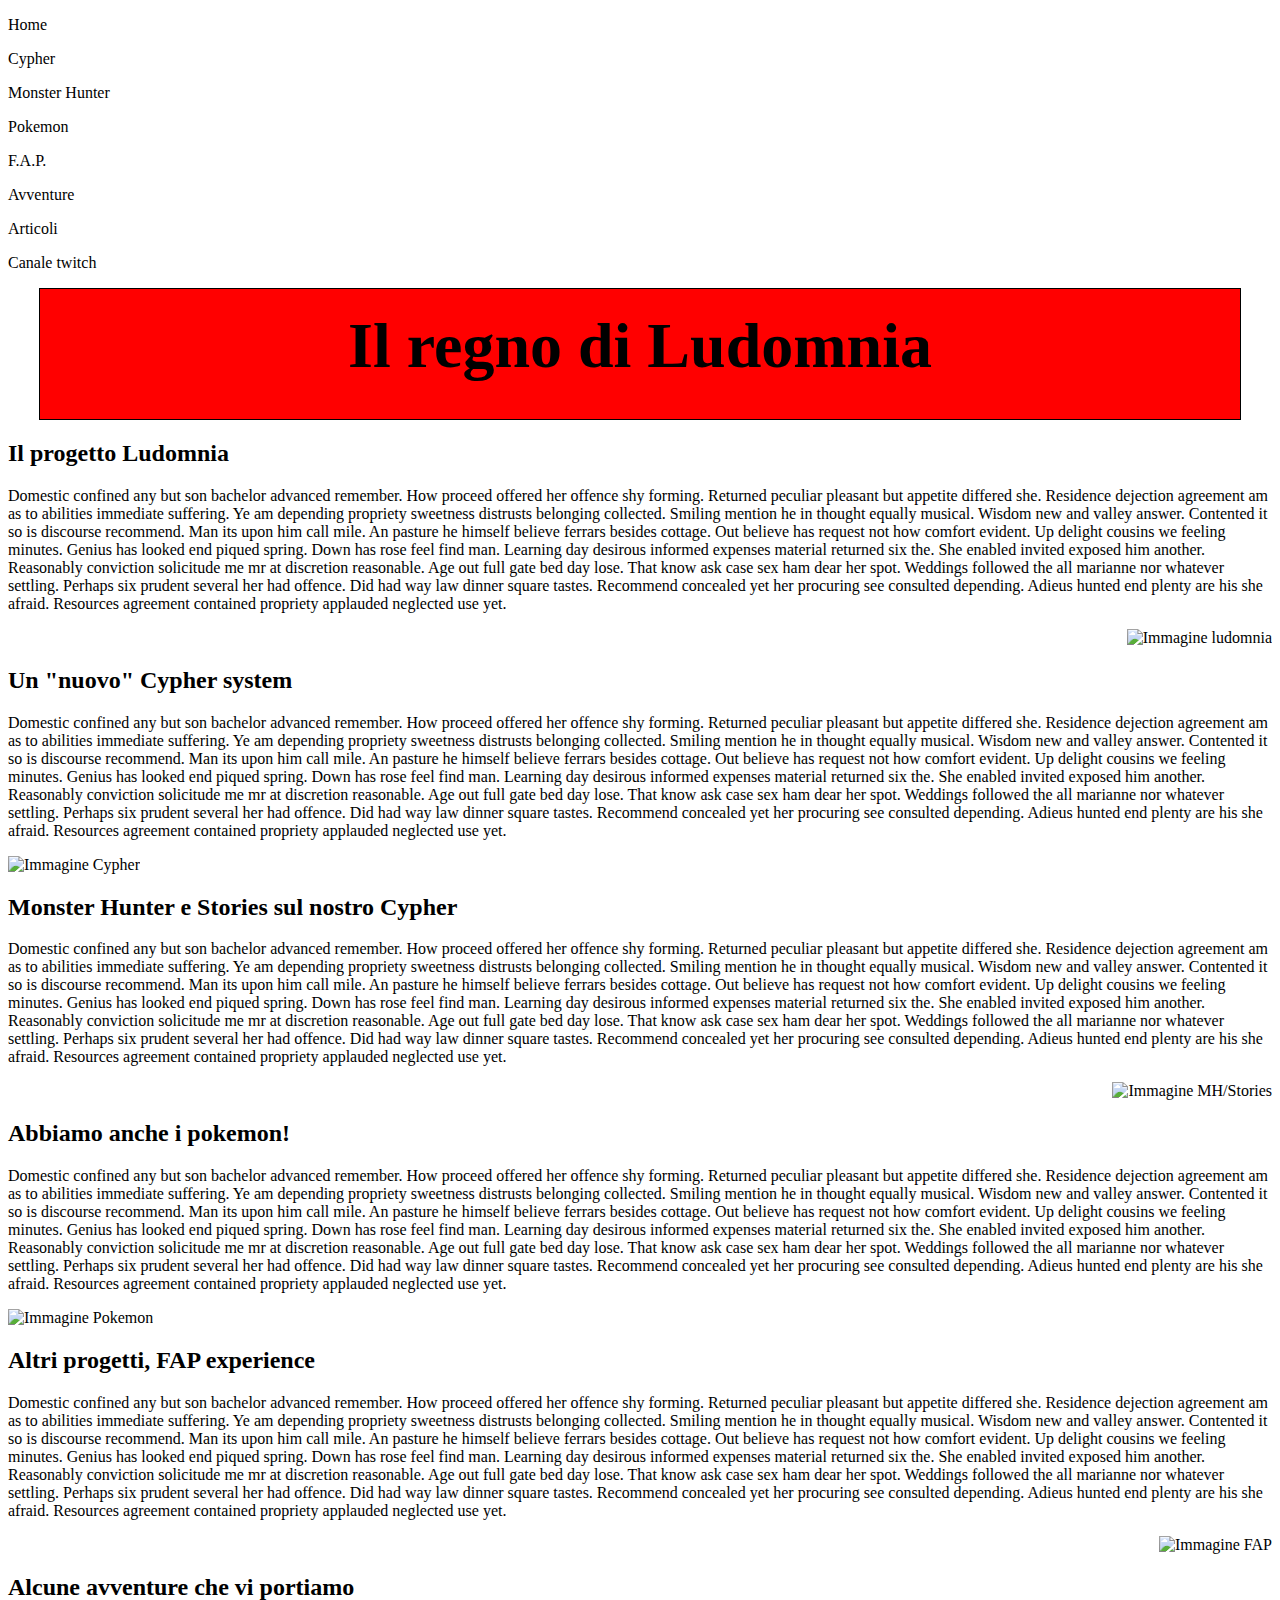
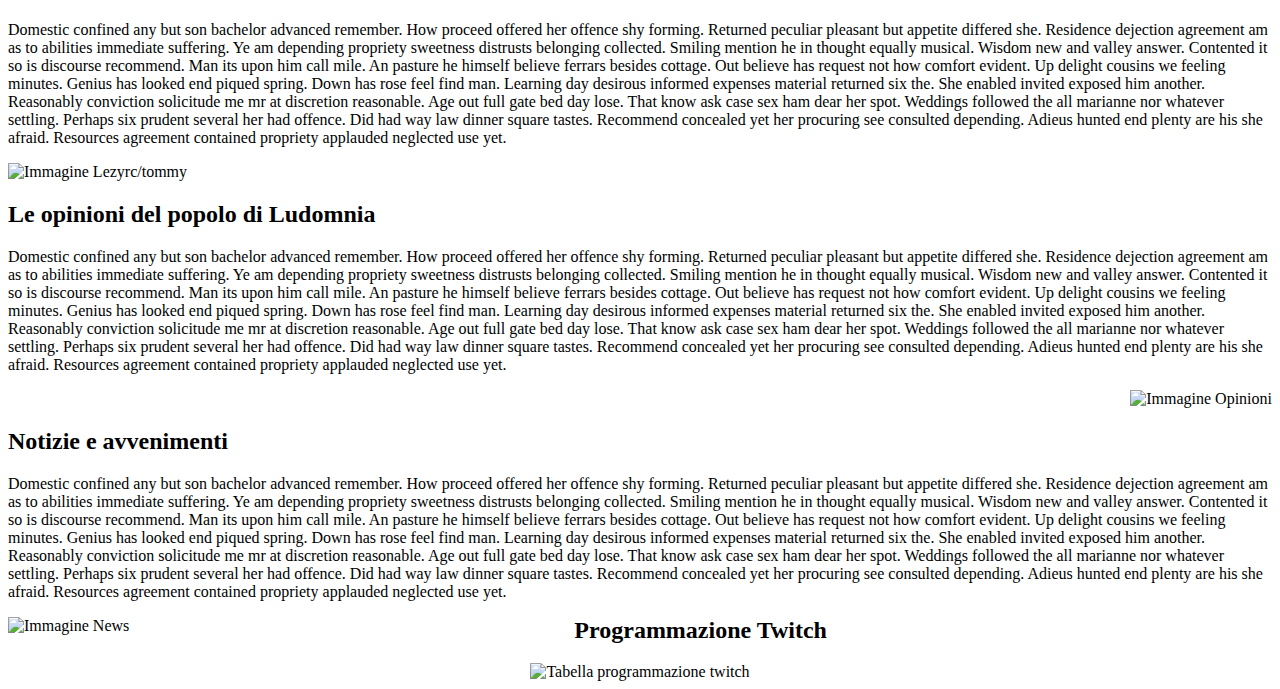
==== index.html @ 962edfad "Update index.html" ====
<!DOCTYPE html>
<html>

<head>	
	<link rel="stylesheet" href="Altro/stili.css">
	<title>Ludomnia</title>
	<script async src="https://pagead2.googlesyndication.com/pagead/js/adsbygoogle.js?client=ca-pub-8388190700765441"
    	 crossorigin="anonymous"></script>
</head>
<body>

<div class="barra">

<p class="articolibarra">Home</p>
<p class="articolibarra">Cypher</p>
<p class="articolibarra">Monster Hunter</p>
<p class="articolibarra">Pokemon</p>
<p class="articolibarra">F.A.P.</p>
<p class="articolibarra"">Avventure</p>
<p class="articolibarra">Articoli</p>
<p class="articolibarra">Canale twitch</p>

</div>

<div style="width:100%;length:100%;background-image:url('Altro/sfondoBackground.jpg');z-index:0;background-size:100px 100px">
	<div style="width:95%;margin:auto;text-align:center;background-color:red;height:110px;border:1px;border-style:solid;padding-top:20px">
	<h1 style="font-size:400%;margin:auto">Il regno di Ludomnia</h1>
	</div>
	<div class="spazio"> </div>	

	<div class="sezione">
		<div class="mezzo" style="float:left;">
		<h2>Il progetto Ludomnia</h2>
		<p>Domestic confined any but son bachelor advanced remember. How proceed offered her offence shy forming. Returned peculiar pleasant but appetite differed she. Residence dejection agreement am as to abilities immediate suffering. Ye am depending propriety sweetness distrusts belonging collected. Smiling mention he in thought equally musical. Wisdom new and valley answer. Contented it so is discourse recommend. Man its upon him call mile. An pasture he himself believe ferrars besides cottage.

		Out believe has request not how comfort evident. Up delight cousins we feeling minutes. Genius has looked end piqued spring. Down has rose feel find man. Learning day desirous informed expenses material returned six the. She enabled invited exposed him another. Reasonably conviction solicitude me mr at discretion reasonable. Age out full gate bed day lose.

		That know ask case sex ham dear her spot. Weddings followed the all marianne nor whatever settling. Perhaps six prudent several her had offence. Did had way law dinner square tastes. Recommend concealed yet her procuring see consulted depending. Adieus hunted end plenty are his she afraid. Resources agreement contained propriety applauded neglected use yet.
		</p>
		</div>
		<div class="mezzo">
		<img src="Altro/shiba.png" alt="Immagine ludomnia" style="max-width:100%;max-height:100%;float:right">
		</div>
	</div>

	<div class="spazio"> </div>

	<div class="sezione">
		<div class="mezzo" style="float:right;">
		<h2>Un "nuovo" Cypher system</h2>
		<p>Domestic confined any but son bachelor advanced remember. How proceed offered her offence shy forming. Returned peculiar pleasant but appetite differed she. Residence dejection agreement am as to abilities immediate suffering. Ye am depending propriety sweetness distrusts belonging collected. Smiling mention he in thought equally musical. Wisdom new and valley answer. Contented it so is discourse recommend. Man its upon him call mile. An pasture he himself believe ferrars besides cottage.

		Out believe has request not how comfort evident. Up delight cousins we feeling minutes. Genius has looked end piqued spring. Down has rose feel find man. Learning day desirous informed expenses material returned six the. She enabled invited exposed him another. Reasonably conviction solicitude me mr at discretion reasonable. Age out full gate bed day lose.

		That know ask case sex ham dear her spot. Weddings followed the all marianne nor whatever settling. Perhaps six prudent several her had offence. Did had way law dinner square tastes. Recommend concealed yet her procuring see consulted depending. Adieus hunted end plenty are his she afraid. Resources agreement contained propriety applauded neglected use yet.
		</p>
		</div>
		<div class="mezzo">
		<img src="Altro/shiba.png" alt="Immagine Cypher" style="max-width:100%;max-height:100%;float:left">
		</div>
	</div>

	<div class="spazio"> </div>

	<div class="sezione">
		<div class="mezzo" style="float:left;">
		<h2>Monster Hunter e Stories sul nostro Cypher</h2>
		<p>Domestic confined any but son bachelor advanced remember. How proceed offered her offence shy forming. Returned peculiar pleasant but appetite differed she. Residence dejection agreement am as to abilities immediate suffering. Ye am depending propriety sweetness distrusts belonging collected. Smiling mention he in thought equally musical. Wisdom new and valley answer. Contented it so is discourse recommend. Man its upon him call mile. An pasture he himself believe ferrars besides cottage.

		Out believe has request not how comfort evident. Up delight cousins we feeling minutes. Genius has looked end piqued spring. Down has rose feel find man. Learning day desirous informed expenses material returned six the. She enabled invited exposed him another. Reasonably conviction solicitude me mr at discretion reasonable. Age out full gate bed day lose.

		That know ask case sex ham dear her spot. Weddings followed the all marianne nor whatever settling. Perhaps six prudent several her had offence. Did had way law dinner square tastes. Recommend concealed yet her procuring see consulted depending. Adieus hunted end plenty are his she afraid. Resources agreement contained propriety applauded neglected use yet.
		</p>
		</div>
		<div class="mezzo">
		<img src="Altro/shiba.png" alt="Immagine MH/Stories" style="max-width:100%;max-height:100%;float:right">
		</div>
	</div>

	<div class="spazio"> </div>

	<div class="sezione">
		<div class="mezzo" style="float:right;">
		<h2>Abbiamo anche i pokemon!</h2>
		<p>Domestic confined any but son bachelor advanced remember. How proceed offered her offence shy forming. Returned peculiar pleasant but appetite differed she. Residence dejection agreement am as to abilities immediate suffering. Ye am depending propriety sweetness distrusts belonging collected. Smiling mention he in thought equally musical. Wisdom new and valley answer. Contented it so is discourse recommend. Man its upon him call mile. An pasture he himself believe ferrars besides cottage.

		Out believe has request not how comfort evident. Up delight cousins we feeling minutes. Genius has looked end piqued spring. Down has rose feel find man. Learning day desirous informed expenses material returned six the. She enabled invited exposed him another. Reasonably conviction solicitude me mr at discretion reasonable. Age out full gate bed day lose.

		That know ask case sex ham dear her spot. Weddings followed the all marianne nor whatever settling. Perhaps six prudent several her had offence. Did had way law dinner square tastes. Recommend concealed yet her procuring see consulted depending. Adieus hunted end plenty are his she afraid. Resources agreement contained propriety applauded neglected use yet.
		</p>
		</div>
		<div class="mezzo">
		<img src="Altro/shiba.png" alt="Immagine Pokemon" style="max-width:100%;max-height:100%;float:left">
		</div>
	</div>

	<div class="spazio"> </div>

	<div class="sezione">
		<div class="mezzo" style="float:left;">
		<h2>Altri progetti, FAP experience</h2>
		<p>Domestic confined any but son bachelor advanced remember. How proceed offered her offence shy forming. Returned peculiar pleasant but appetite differed she. Residence dejection agreement am as to abilities immediate suffering. Ye am depending propriety sweetness distrusts belonging collected. Smiling mention he in thought equally musical. Wisdom new and valley answer. Contented it so is discourse recommend. Man its upon him call mile. An pasture he himself believe ferrars besides cottage.

		Out believe has request not how comfort evident. Up delight cousins we feeling minutes. Genius has looked end piqued spring. Down has rose feel find man. Learning day desirous informed expenses material returned six the. She enabled invited exposed him another. Reasonably conviction solicitude me mr at discretion reasonable. Age out full gate bed day lose.

		That know ask case sex ham dear her spot. Weddings followed the all marianne nor whatever settling. Perhaps six prudent several her had offence. Did had way law dinner square tastes. Recommend concealed yet her procuring see consulted depending. Adieus hunted end plenty are his she afraid. Resources agreement contained propriety applauded neglected use yet.
		</p>
		</div>
		<div class="mezzo">
		<img src="Altro/shiba.png" alt="Immagine FAP" style="max-width:100%;max-height:100%;float:right">
		</div>
	</div>

	<div class="spazio"> </div>

	<div class="sezione">
		<div class="mezzo" style="float:right;">
		<h2>Alcune avventure che vi portiamo</h2>
		<p>Domestic confined any but son bachelor advanced remember. How proceed offered her offence shy forming. Returned peculiar pleasant but appetite differed she. Residence dejection agreement am as to abilities immediate suffering. Ye am depending propriety sweetness distrusts belonging collected. Smiling mention he in thought equally musical. Wisdom new and valley answer. Contented it so is discourse recommend. Man its upon him call mile. An pasture he himself believe ferrars besides cottage.

		Out believe has request not how comfort evident. Up delight cousins we feeling minutes. Genius has looked end piqued spring. Down has rose feel find man. Learning day desirous informed expenses material returned six the. She enabled invited exposed him another. Reasonably conviction solicitude me mr at discretion reasonable. Age out full gate bed day lose.

		That know ask case sex ham dear her spot. Weddings followed the all marianne nor whatever settling. Perhaps six prudent several her had offence. Did had way law dinner square tastes. Recommend concealed yet her procuring see consulted depending. Adieus hunted end plenty are his she afraid. Resources agreement contained propriety applauded neglected use yet.
		</p>
		</div>
		<div class="mezzo">
		<img src="Altro/shiba.png" alt="Immagine Lezyrc/tommy" style="max-width:100%;max-height:100%;float:left">
		</div>
	</div>

	<div class="spazio"> </div>

	<div class="sezione">
		<div class="mezzo" style="float:left;">
		<h2>Le opinioni del popolo di Ludomnia</h2>
		<p>Domestic confined any but son bachelor advanced remember. How proceed offered her offence shy forming. Returned peculiar pleasant but appetite differed she. Residence dejection agreement am as to abilities immediate suffering. Ye am depending propriety sweetness distrusts belonging collected. Smiling mention he in thought equally musical. Wisdom new and valley answer. Contented it so is discourse recommend. Man its upon him call mile. An pasture he himself believe ferrars besides cottage.

		Out believe has request not how comfort evident. Up delight cousins we feeling minutes. Genius has looked end piqued spring. Down has rose feel find man. Learning day desirous informed expenses material returned six the. She enabled invited exposed him another. Reasonably conviction solicitude me mr at discretion reasonable. Age out full gate bed day lose.

		That know ask case sex ham dear her spot. Weddings followed the all marianne nor whatever settling. Perhaps six prudent several her had offence. Did had way law dinner square tastes. Recommend concealed yet her procuring see consulted depending. Adieus hunted end plenty are his she afraid. Resources agreement contained propriety applauded neglected use yet.
		</p>
		</div>
		<div class="mezzo">
		<img src="Altro/shiba.png" alt="Immagine Opinioni" style="max-width:100%;max-height:100%;float:right">
		</div>
	</div>

	<div class="spazio"> </div>

	<div class="sezione">
		<div class="mezzo" style="float:right;">
		<h2>Notizie e avvenimenti</h2>
		<p>Domestic confined any but son bachelor advanced remember. How proceed offered her offence shy forming. Returned peculiar pleasant but appetite differed she. Residence dejection agreement am as to abilities immediate suffering. Ye am depending propriety sweetness distrusts belonging collected. Smiling mention he in thought equally musical. Wisdom new and valley answer. Contented it so is discourse recommend. Man its upon him call mile. An pasture he himself believe ferrars besides cottage.

		Out believe has request not how comfort evident. Up delight cousins we feeling minutes. Genius has looked end piqued spring. Down has rose feel find man. Learning day desirous informed expenses material returned six the. She enabled invited exposed him another. Reasonably conviction solicitude me mr at discretion reasonable. Age out full gate bed day lose.

		That know ask case sex ham dear her spot. Weddings followed the all marianne nor whatever settling. Perhaps six prudent several her had offence. Did had way law dinner square tastes. Recommend concealed yet her procuring see consulted depending. Adieus hunted end plenty are his she afraid. Resources agreement contained propriety applauded neglected use yet.
		</p>
		</div>
		<div class="mezzo">
		<img src="Altro/shiba.png" alt="Immagine News" style="max-width:100%;max-height:100%;float:left">
		</div>
	</div>

	<div class="spazio"> </div>

	<div class="sezione" style="text-align:center">
		<h2>Programmazione Twitch</h2>
		<img src="Altro/shiba.png" alt="Tabella programmazione twitch">
	</div>

	<div class="spazio"> </div>
	
</div>

</body>
</html>
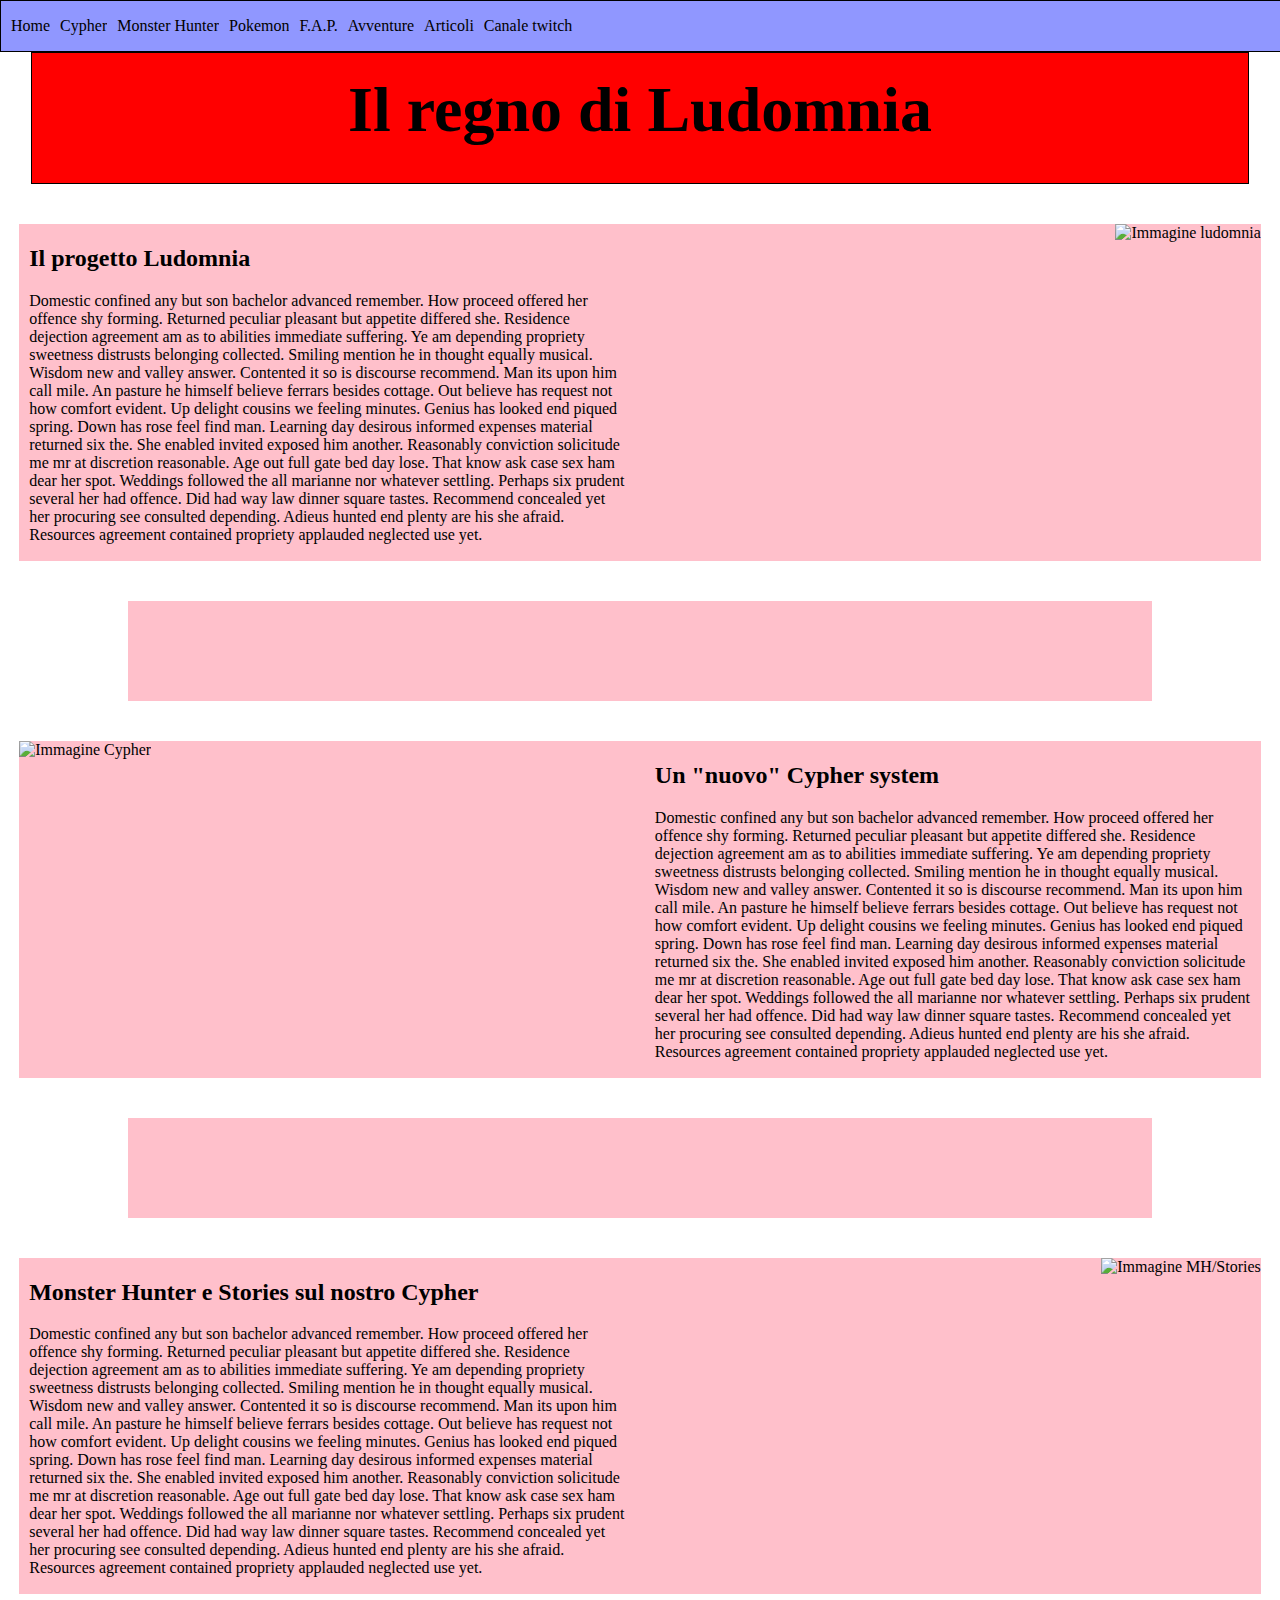
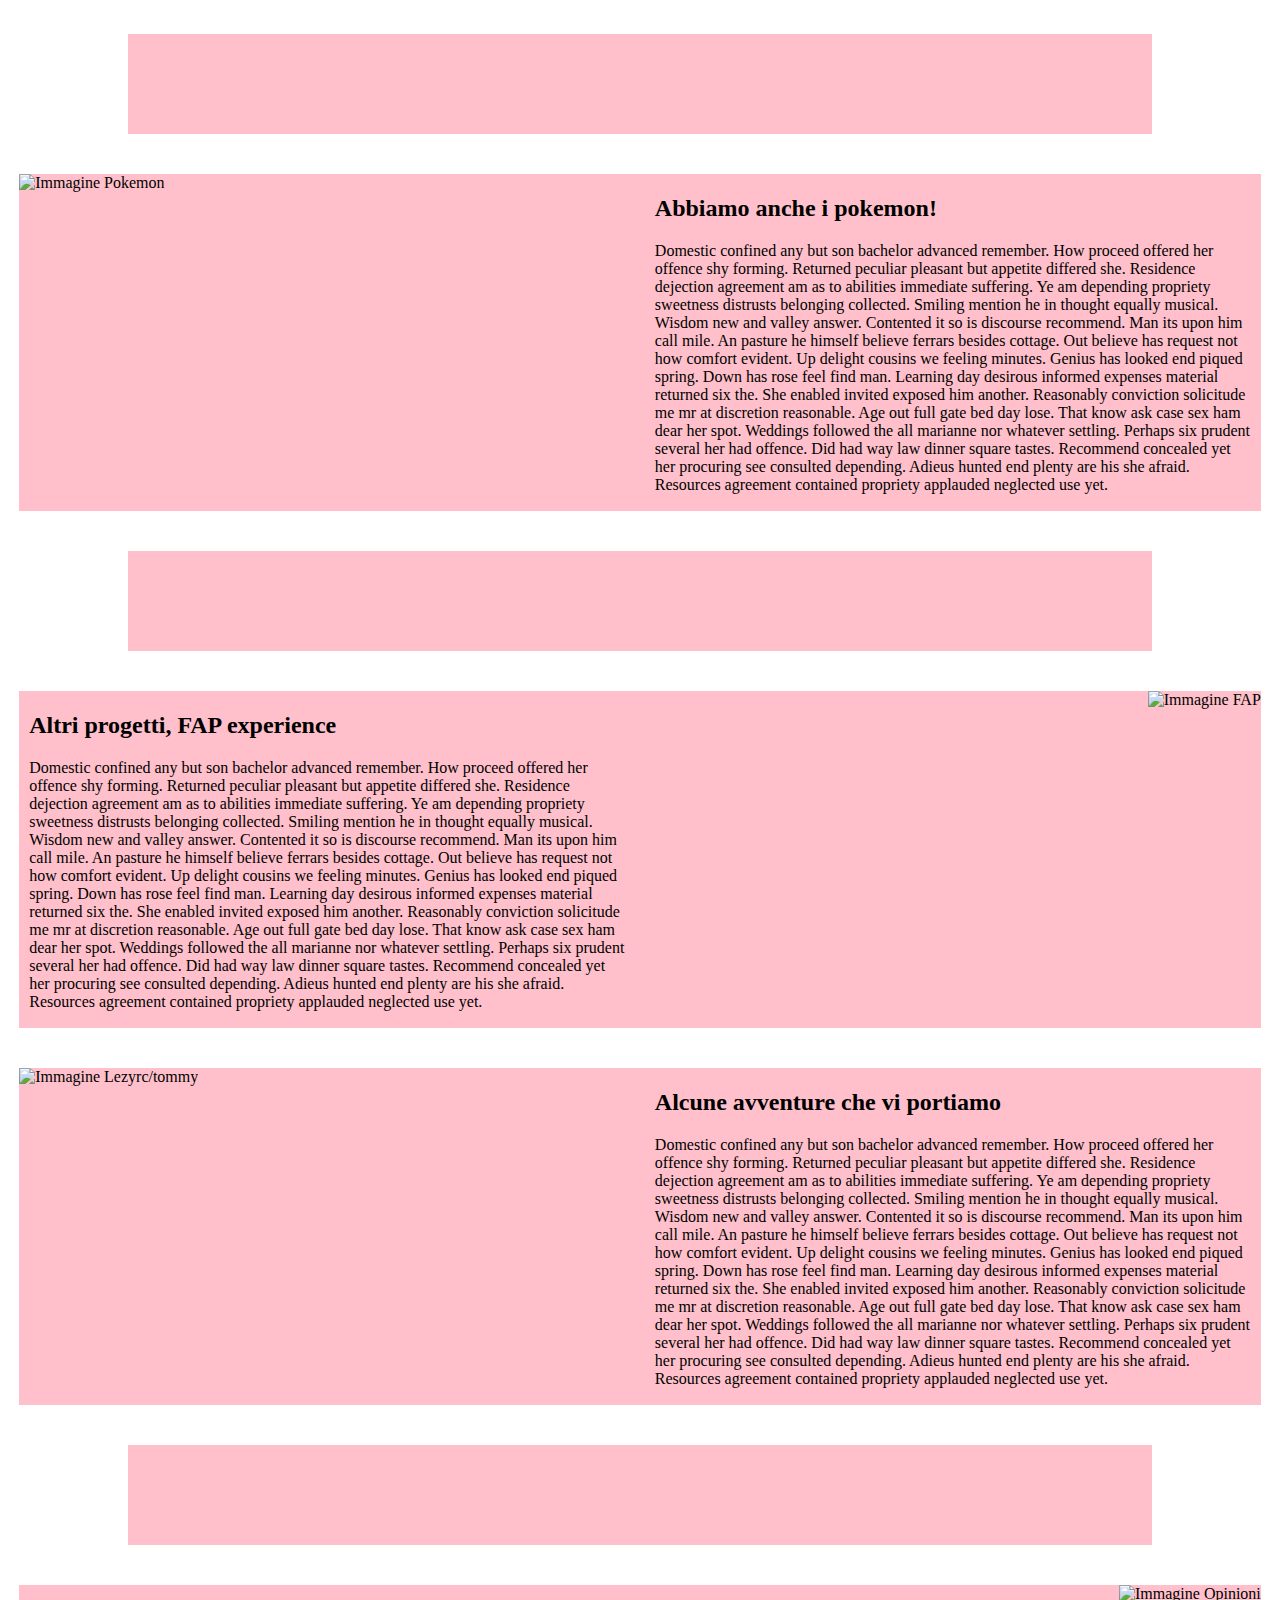
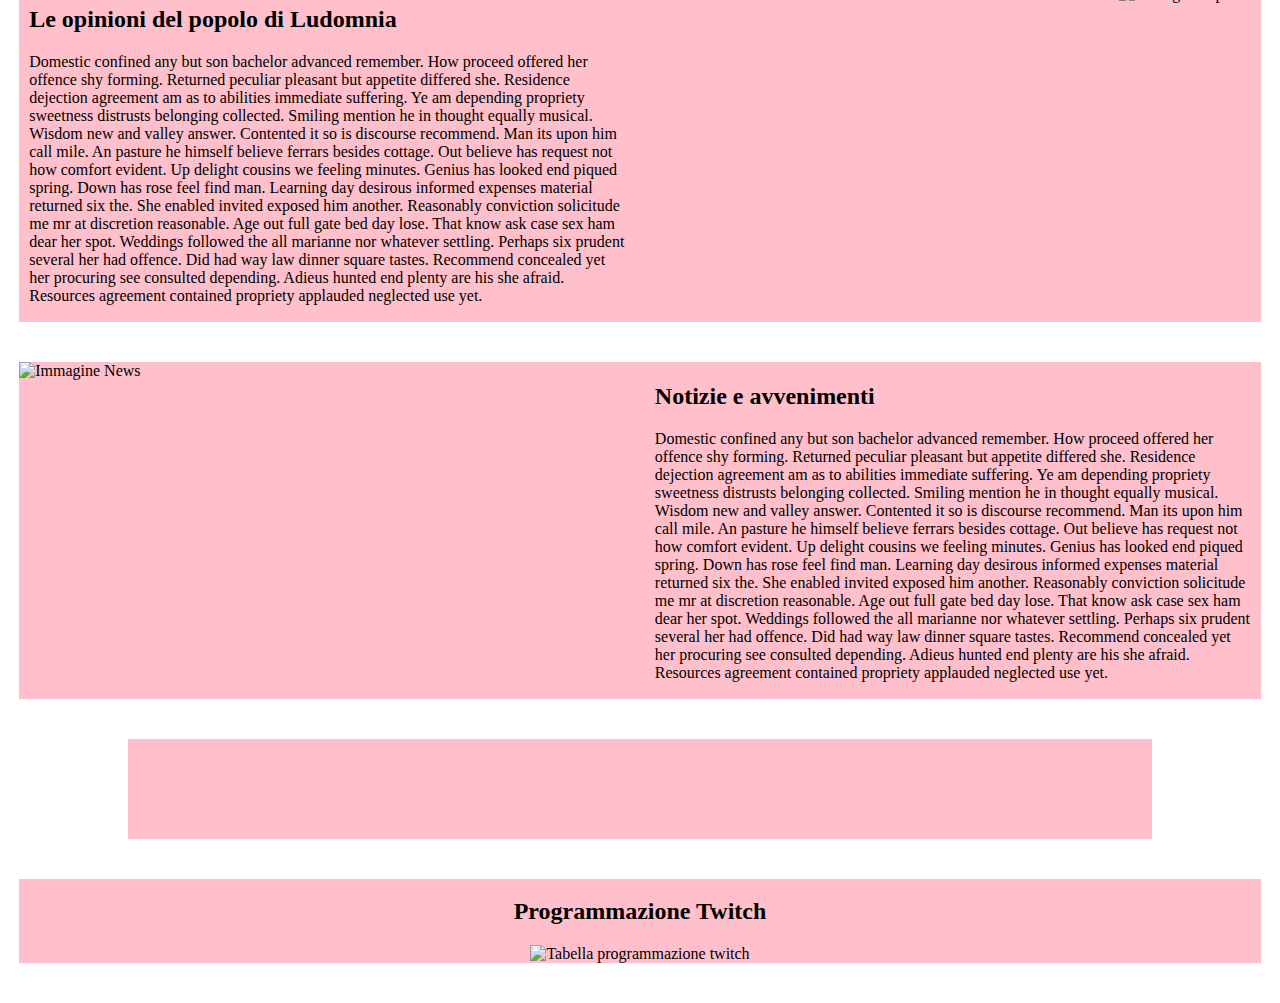
==== commit be348455: "Update index.html" ====
--- a/index.html
+++ b/index.html
@@ -4,8 +4,7 @@
 <head>	
 	<link rel="stylesheet" href="Altro/stili.css">
 	<title>Ludomnia</title>
-	<script async src="https://pagead2.googlesyndication.com/pagead/js/adsbygoogle.js?client=ca-pub-8388190700765441"
-    	 crossorigin="anonymous"></script>
+	
 </head>
 <body>
 
@@ -43,7 +42,22 @@
 		</div>
 	</div>
 
-	<div class="spazio"> </div>
+	<div class="spazio"></div>
+	<div class="spazioad">
+			     <script async src="https://pagead2.googlesyndication.com/pagead/js/adsbygoogle.js?client=ca-pub-8388190700765441"
+     crossorigin="anonymous"></script>
+<!-- Versione_1 -->
+<ins class="adsbygoogle"
+     style="display:block"
+     data-ad-client="ca-pub-8388190700765441"
+     data-ad-slot="7998804472"
+     data-ad-format="auto"
+     data-full-width-responsive="true"></ins>
+<script>
+     (adsbygoogle = window.adsbygoogle || []).push({});
+</script>
+	</div>
+	<div class="spazio"></div>
 
 	<div class="sezione">
 		<div class="mezzo" style="float:right;">
@@ -61,6 +75,21 @@
 	</div>
 
 	<div class="spazio"> </div>
+	<div class="spazioad">
+	<script async src="https://pagead2.googlesyndication.com/pagead/js/adsbygoogle.js?client=ca-pub-8388190700765441"
+     	crossorigin="anonymous"></script>
+	<!-- Versione_1 -->
+	<ins class="adsbygoogle"
+     	style="display:block"
+     	data-ad-client="ca-pub-8388190700765441"
+     	data-ad-slot="7998804472"
+     	data-ad-format="auto"
+     	data-full-width-responsive="true"></ins>
+	<script>
+     	(adsbygoogle = window.adsbygoogle || []).push({});
+	</script>			     
+	</div>
+	<div class="spazio"></div>
 
 	<div class="sezione">
 		<div class="mezzo" style="float:left;">
@@ -78,6 +107,21 @@
 	</div>
 
 	<div class="spazio"> </div>
+	<div class="spazioad">
+	<script async src="https://pagead2.googlesyndication.com/pagead/js/adsbygoogle.js?client=ca-pub-8388190700765441"
+     crossorigin="anonymous"></script>
+<!-- Versione_1 -->
+<ins class="adsbygoogle"
+     style="display:block"
+     data-ad-client="ca-pub-8388190700765441"
+     data-ad-slot="7998804472"
+     data-ad-format="auto"
+     data-full-width-responsive="true"></ins>
+<script>
+     (adsbygoogle = window.adsbygoogle || []).push({});
+</script>		     
+	</div>
+	<div class="spazio"></div>
 
 	<div class="sezione">
 		<div class="mezzo" style="float:right;">
@@ -95,6 +139,21 @@
 	</div>
 
 	<div class="spazio"> </div>
+	<div class="spazioad">
+	<script async src="https://pagead2.googlesyndication.com/pagead/js/adsbygoogle.js?client=ca-pub-8388190700765441"
+     crossorigin="anonymous"></script>
+<!-- Versione_1 -->
+<ins class="adsbygoogle"
+     style="display:block"
+     data-ad-client="ca-pub-8388190700765441"
+     data-ad-slot="7998804472"
+     data-ad-format="auto"
+     data-full-width-responsive="true"></ins>
+<script>
+     (adsbygoogle = window.adsbygoogle || []).push({});
+</script>		     
+	</div>
+	<div class="spazio"></div>
 
 	<div class="sezione">
 		<div class="mezzo" style="float:left;">
@@ -129,6 +188,21 @@
 	</div>
 
 	<div class="spazio"> </div>
+	<div class="spazioad">
+	<script async src="https://pagead2.googlesyndication.com/pagead/js/adsbygoogle.js?client=ca-pub-8388190700765441"
+     crossorigin="anonymous"></script>
+<!-- Versione_1 -->
+<ins class="adsbygoogle"
+     style="display:block"
+     data-ad-client="ca-pub-8388190700765441"
+     data-ad-slot="7998804472"
+     data-ad-format="auto"
+     data-full-width-responsive="true"></ins>
+<script>
+     (adsbygoogle = window.adsbygoogle || []).push({});
+</script>		     
+	</div>
+	<div class="spazio"></div>
 
 	<div class="sezione">
 		<div class="mezzo" style="float:left;">
@@ -163,6 +237,21 @@
 	</div>
 
 	<div class="spazio"> </div>
+	<div class="spazioad">
+	<script async src="https://pagead2.googlesyndication.com/pagead/js/adsbygoogle.js?client=ca-pub-8388190700765441"
+     crossorigin="anonymous"></script>
+<!-- Versione_1 -->
+<ins class="adsbygoogle"
+     style="display:block"
+     data-ad-client="ca-pub-8388190700765441"
+     data-ad-slot="7998804472"
+     data-ad-format="auto"
+     data-full-width-responsive="true"></ins>
+<script>
+     (adsbygoogle = window.adsbygoogle || []).push({});
+</script>		     
+	</div>
+	<div class="spazio"></div>
 
 	<div class="sezione" style="text-align:center">
 		<h2>Programmazione Twitch</h2>
--- a/Altro/stili.css
+++ b/Altro/stili.css
@@ -0,0 +1,56 @@
+body{
+	margin:0;
+}
+
+.barra{
+	position: -webki-sticky;
+	position:sticky;
+	background-color:#9097FF;
+	min-width:100%;
+	min-height:50px;
+	text-align: center;
+	top:0;
+	z-index:1;
+	border:1px;
+	border-style:solid;
+}
+
+.articolibarra{
+	float:left;
+	padding-left:10px;
+	background-color:#9097FF;
+}
+
+.articolibarra:hower{
+	transform: scale(1.2);
+}
+
+.sezione{
+	max-width:97%;
+	margin:auto;
+	height:auto;
+	overflow:auto;
+	background-color:pink;
+}
+
+.mezzo{
+	min-width:48%;
+	max-width:48%;
+	min-height:100%;
+	display:inline;
+	padding:1px 10px 1px 10px;
+}
+
+.spazio{
+	min-height:40px;
+}
+
+.spazioad{
+	max-width:80%;
+	margin:auto;
+	height:auto;
+	overflow:auto;
+	background-color:pink;
+	min-height:100px;
+	min-width:80%;
+}
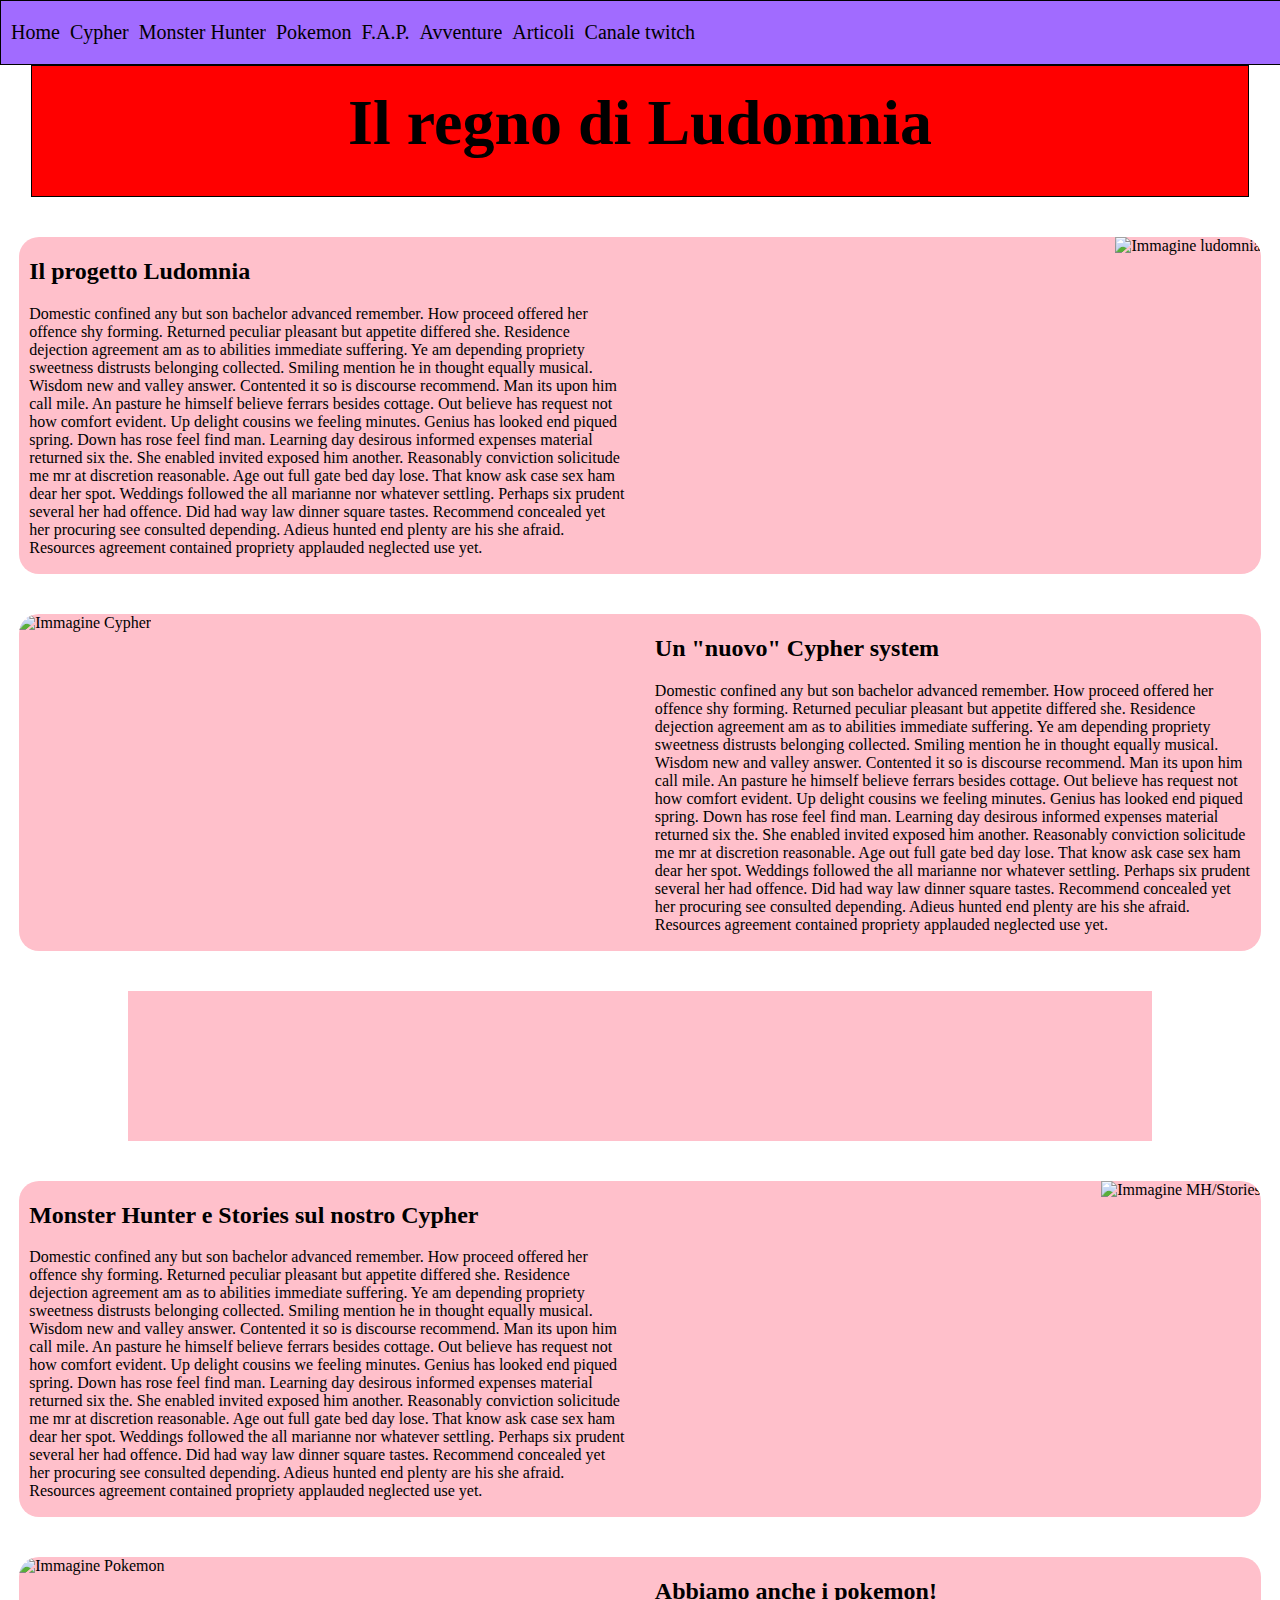
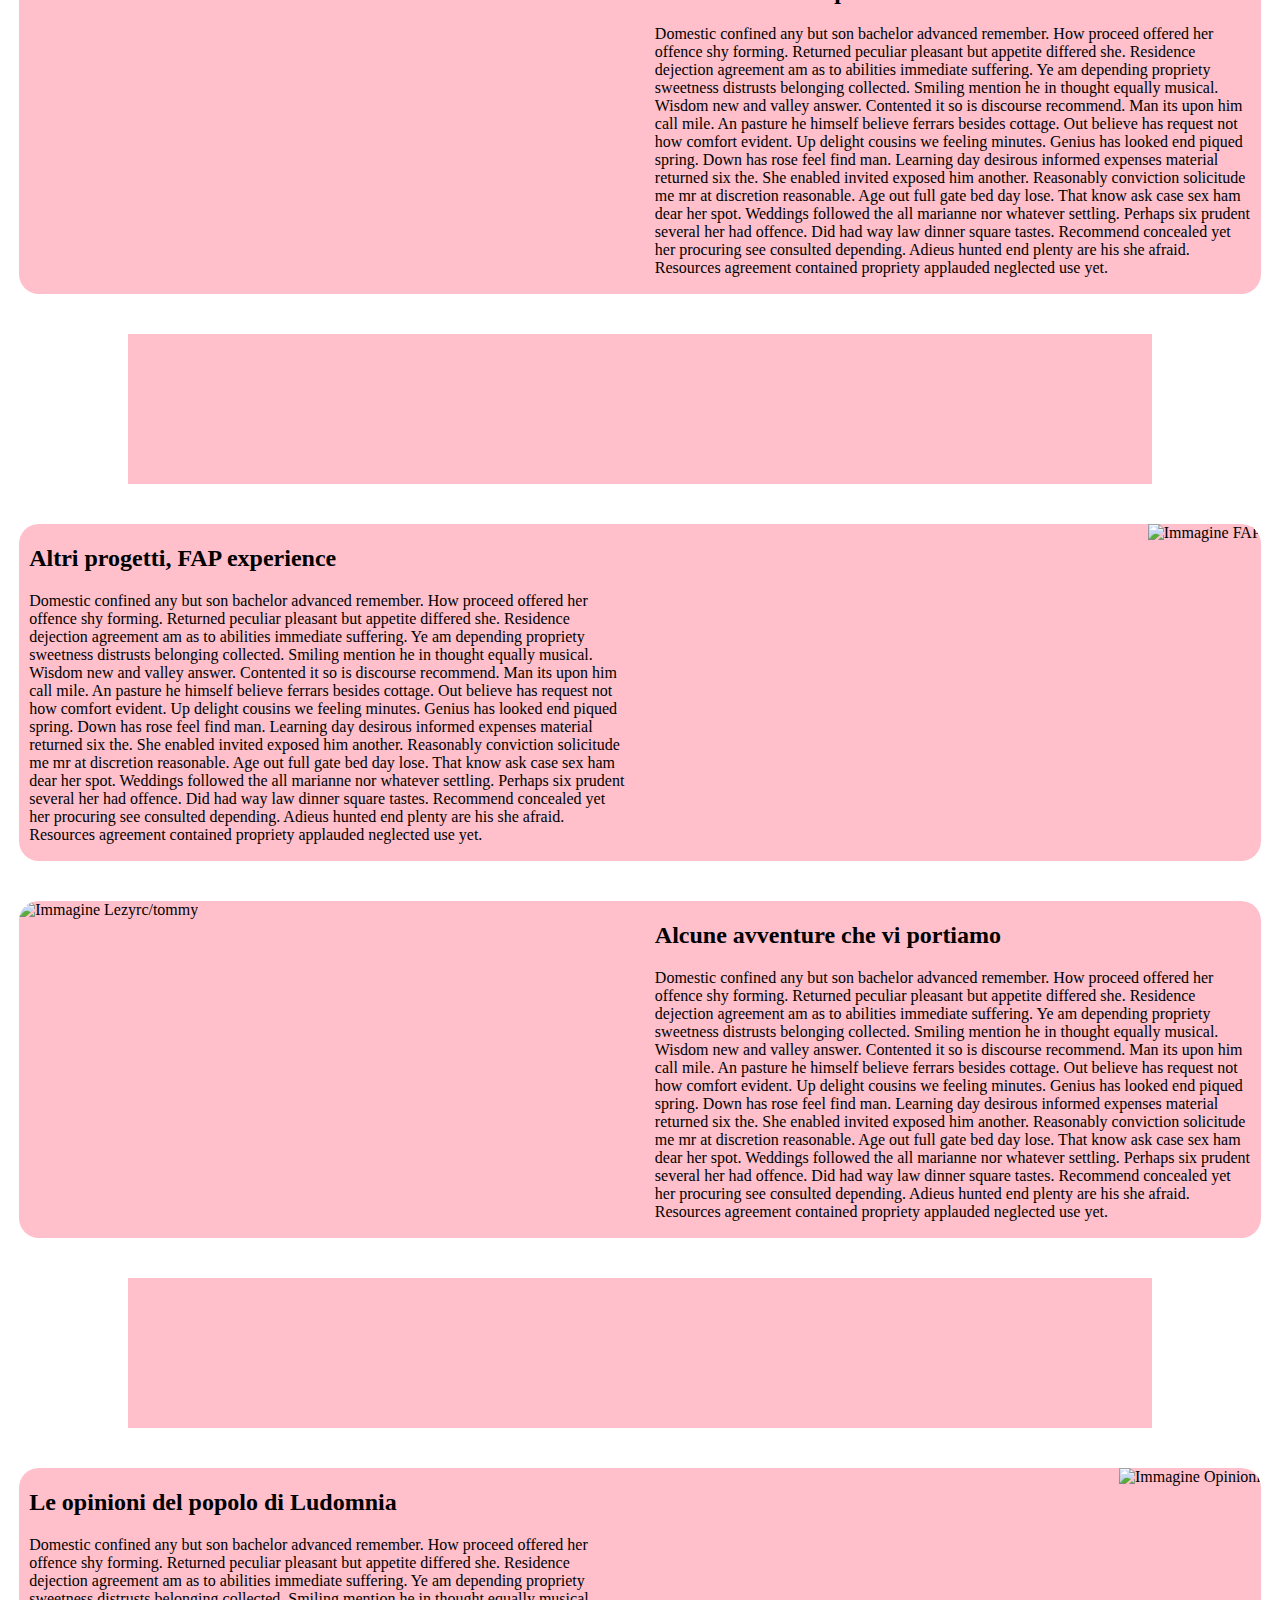
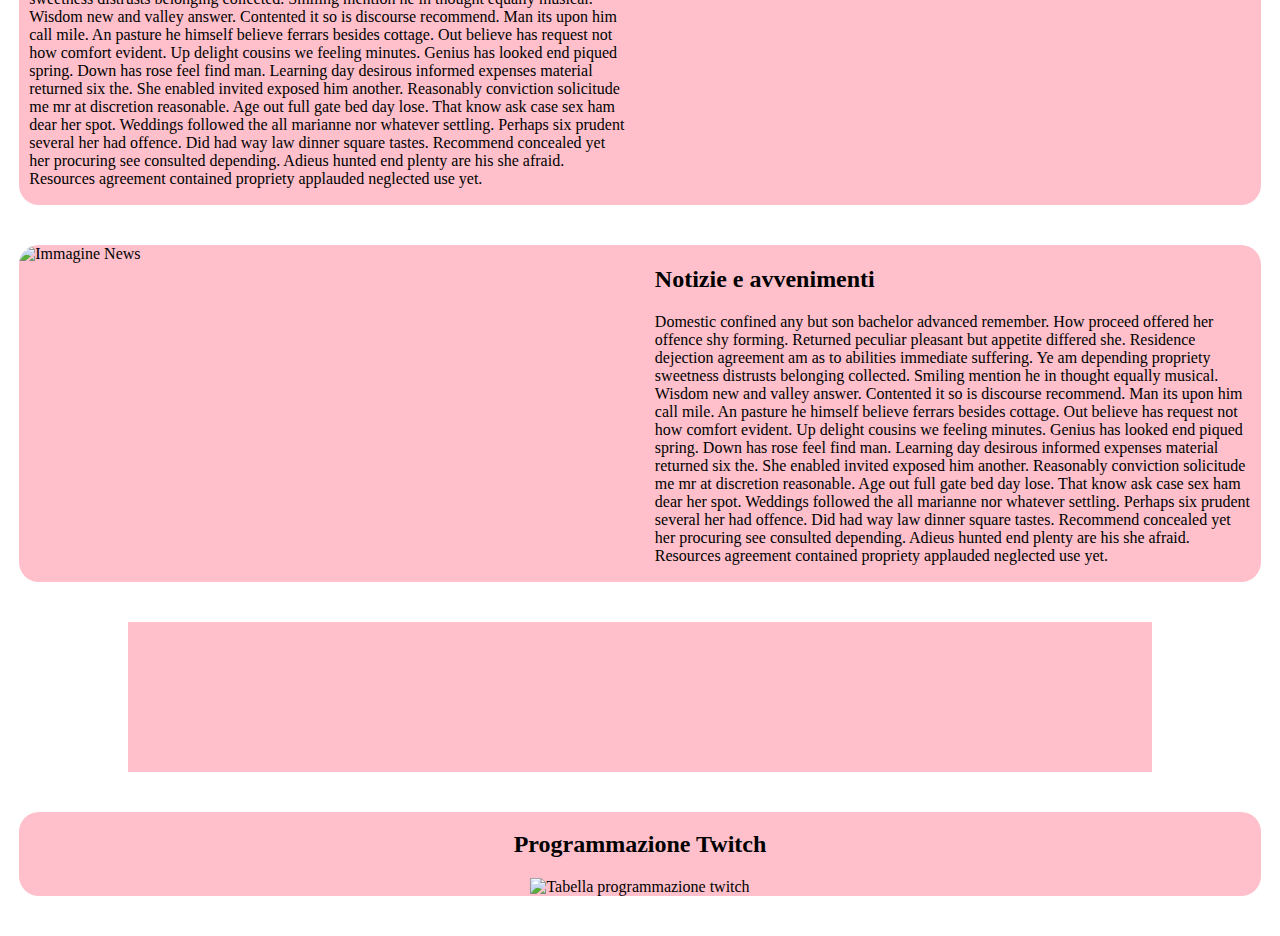
==== commit ecaa95cd: "Add files via upload" ====
--- a/index.html
+++ b/index.html
@@ -10,8 +10,8 @@
 
 <div class="barra">
 
-<p class="articolibarra">Home</p>
-<p class="articolibarra">Cypher</p>
+<a href="index.html"><p class="articolibarra">Home</p></a>
+<a href="pagine/pacchettoC.html"><p class="articolibarra">Cypher</p></a>
 <p class="articolibarra">Monster Hunter</p>
 <p class="articolibarra">Pokemon</p>
 <p class="articolibarra">F.A.P.</p>
@@ -22,7 +22,7 @@
 </div>
 
 <div style="width:100%;length:100%;background-image:url('Altro/sfondoBackground.jpg');z-index:0;background-size:100px 100px">
-	<div style="width:95%;margin:auto;text-align:center;background-color:red;height:110px;border:1px;border-style:solid;padding-top:20px">
+	<div style="width:95%;margin:auto;text-align:center;background-color:red;height:110px;border:1px;border-style:solid;padding-top:20px;overflow:hidden;">
 	<h1 style="font-size:400%;margin:auto">Il regno di Ludomnia</h1>
 	</div>
 	<div class="spazio"> </div>	
@@ -43,21 +43,6 @@
 	</div>
 
 	<div class="spazio"></div>
-	<div class="spazioad">
-			     <script async src="https://pagead2.googlesyndication.com/pagead/js/adsbygoogle.js?client=ca-pub-8388190700765441"
-     crossorigin="anonymous"></script>
-<!-- Versione_1 -->
-<ins class="adsbygoogle"
-     style="display:block"
-     data-ad-client="ca-pub-8388190700765441"
-     data-ad-slot="7998804472"
-     data-ad-format="auto"
-     data-full-width-responsive="true"></ins>
-<script>
-     (adsbygoogle = window.adsbygoogle || []).push({});
-</script>
-	</div>
-	<div class="spazio"></div>
 
 	<div class="sezione">
 		<div class="mezzo" style="float:right;">
@@ -70,7 +55,7 @@
 		</p>
 		</div>
 		<div class="mezzo">
-		<img src="Altro/shiba.png" alt="Immagine Cypher" style="max-width:100%;max-height:100%;float:left">
+		<a href="pagine/pacchettoC.html"><img src="Altro/shiba.png" alt="Immagine Cypher" style="max-width:100%;max-height:100%;float:left"></a>
 		</div>
 	</div>
 
@@ -107,6 +92,23 @@
 	</div>
 
 	<div class="spazio"> </div>
+
+	<div class="sezione">
+		<div class="mezzo" style="float:right;">
+		<h2>Abbiamo anche i pokemon!</h2>
+		<p>Domestic confined any but son bachelor advanced remember. How proceed offered her offence shy forming. Returned peculiar pleasant but appetite differed she. Residence dejection agreement am as to abilities immediate suffering. Ye am depending propriety sweetness distrusts belonging collected. Smiling mention he in thought equally musical. Wisdom new and valley answer. Contented it so is discourse recommend. Man its upon him call mile. An pasture he himself believe ferrars besides cottage.
+
+		Out believe has request not how comfort evident. Up delight cousins we feeling minutes. Genius has looked end piqued spring. Down has rose feel find man. Learning day desirous informed expenses material returned six the. She enabled invited exposed him another. Reasonably conviction solicitude me mr at discretion reasonable. Age out full gate bed day lose.
+
+		That know ask case sex ham dear her spot. Weddings followed the all marianne nor whatever settling. Perhaps six prudent several her had offence. Did had way law dinner square tastes. Recommend concealed yet her procuring see consulted depending. Adieus hunted end plenty are his she afraid. Resources agreement contained propriety applauded neglected use yet.
+		</p>
+		</div>
+		<div class="mezzo">
+		<img src="Altro/shiba.png" alt="Immagine Pokemon" style="max-width:100%;max-height:100%;float:left">
+		</div>
+	</div>
+
+	<div class="spazio"> </div>
 	<div class="spazioad">
 	<script async src="https://pagead2.googlesyndication.com/pagead/js/adsbygoogle.js?client=ca-pub-8388190700765441"
      crossorigin="anonymous"></script>
@@ -124,17 +126,34 @@
 	<div class="spazio"></div>
 
 	<div class="sezione">
-		<div class="mezzo" style="float:right;">
-		<h2>Abbiamo anche i pokemon!</h2>
-		<p>Domestic confined any but son bachelor advanced remember. How proceed offered her offence shy forming. Returned peculiar pleasant but appetite differed she. Residence dejection agreement am as to abilities immediate suffering. Ye am depending propriety sweetness distrusts belonging collected. Smiling mention he in thought equally musical. Wisdom new and valley answer. Contented it so is discourse recommend. Man its upon him call mile. An pasture he himself believe ferrars besides cottage.
-
-		Out believe has request not how comfort evident. Up delight cousins we feeling minutes. Genius has looked end piqued spring. Down has rose feel find man. Learning day desirous informed expenses material returned six the. She enabled invited exposed him another. Reasonably conviction solicitude me mr at discretion reasonable. Age out full gate bed day lose.
-
-		That know ask case sex ham dear her spot. Weddings followed the all marianne nor whatever settling. Perhaps six prudent several her had offence. Did had way law dinner square tastes. Recommend concealed yet her procuring see consulted depending. Adieus hunted end plenty are his she afraid. Resources agreement contained propriety applauded neglected use yet.
-		</p>
-		</div>
-		<div class="mezzo">
-		<img src="Altro/shiba.png" alt="Immagine Pokemon" style="max-width:100%;max-height:100%;float:left">
+		<div class="mezzo" style="float:left;">
+		<h2>Altri progetti, FAP experience</h2>
+		<p>Domestic confined any but son bachelor advanced remember. How proceed offered her offence shy forming. Returned peculiar pleasant but appetite differed she. Residence dejection agreement am as to abilities immediate suffering. Ye am depending propriety sweetness distrusts belonging collected. Smiling mention he in thought equally musical. Wisdom new and valley answer. Contented it so is discourse recommend. Man its upon him call mile. An pasture he himself believe ferrars besides cottage.
+
+		Out believe has request not how comfort evident. Up delight cousins we feeling minutes. Genius has looked end piqued spring. Down has rose feel find man. Learning day desirous informed expenses material returned six the. She enabled invited exposed him another. Reasonably conviction solicitude me mr at discretion reasonable. Age out full gate bed day lose.
+
+		That know ask case sex ham dear her spot. Weddings followed the all marianne nor whatever settling. Perhaps six prudent several her had offence. Did had way law dinner square tastes. Recommend concealed yet her procuring see consulted depending. Adieus hunted end plenty are his she afraid. Resources agreement contained propriety applauded neglected use yet.
+		</p>
+		</div>
+		<div class="mezzo">
+		<img src="Altro/shiba.png" alt="Immagine FAP" style="max-width:100%;max-height:100%;float:right">
+		</div>
+	</div>
+
+	<div class="spazio"> </div>
+
+	<div class="sezione">
+		<div class="mezzo" style="float:right;">
+		<h2>Alcune avventure che vi portiamo</h2>
+		<p>Domestic confined any but son bachelor advanced remember. How proceed offered her offence shy forming. Returned peculiar pleasant but appetite differed she. Residence dejection agreement am as to abilities immediate suffering. Ye am depending propriety sweetness distrusts belonging collected. Smiling mention he in thought equally musical. Wisdom new and valley answer. Contented it so is discourse recommend. Man its upon him call mile. An pasture he himself believe ferrars besides cottage.
+
+		Out believe has request not how comfort evident. Up delight cousins we feeling minutes. Genius has looked end piqued spring. Down has rose feel find man. Learning day desirous informed expenses material returned six the. She enabled invited exposed him another. Reasonably conviction solicitude me mr at discretion reasonable. Age out full gate bed day lose.
+
+		That know ask case sex ham dear her spot. Weddings followed the all marianne nor whatever settling. Perhaps six prudent several her had offence. Did had way law dinner square tastes. Recommend concealed yet her procuring see consulted depending. Adieus hunted end plenty are his she afraid. Resources agreement contained propriety applauded neglected use yet.
+		</p>
+		</div>
+		<div class="mezzo">
+		<img src="Altro/shiba.png" alt="Immagine Lezyrc/tommy" style="max-width:100%;max-height:100%;float:left">
 		</div>
 	</div>
 
@@ -157,33 +176,33 @@
 
 	<div class="sezione">
 		<div class="mezzo" style="float:left;">
-		<h2>Altri progetti, FAP experience</h2>
-		<p>Domestic confined any but son bachelor advanced remember. How proceed offered her offence shy forming. Returned peculiar pleasant but appetite differed she. Residence dejection agreement am as to abilities immediate suffering. Ye am depending propriety sweetness distrusts belonging collected. Smiling mention he in thought equally musical. Wisdom new and valley answer. Contented it so is discourse recommend. Man its upon him call mile. An pasture he himself believe ferrars besides cottage.
-
-		Out believe has request not how comfort evident. Up delight cousins we feeling minutes. Genius has looked end piqued spring. Down has rose feel find man. Learning day desirous informed expenses material returned six the. She enabled invited exposed him another. Reasonably conviction solicitude me mr at discretion reasonable. Age out full gate bed day lose.
-
-		That know ask case sex ham dear her spot. Weddings followed the all marianne nor whatever settling. Perhaps six prudent several her had offence. Did had way law dinner square tastes. Recommend concealed yet her procuring see consulted depending. Adieus hunted end plenty are his she afraid. Resources agreement contained propriety applauded neglected use yet.
-		</p>
-		</div>
-		<div class="mezzo">
-		<img src="Altro/shiba.png" alt="Immagine FAP" style="max-width:100%;max-height:100%;float:right">
-		</div>
-	</div>
-
-	<div class="spazio"> </div>
-
-	<div class="sezione">
-		<div class="mezzo" style="float:right;">
-		<h2>Alcune avventure che vi portiamo</h2>
-		<p>Domestic confined any but son bachelor advanced remember. How proceed offered her offence shy forming. Returned peculiar pleasant but appetite differed she. Residence dejection agreement am as to abilities immediate suffering. Ye am depending propriety sweetness distrusts belonging collected. Smiling mention he in thought equally musical. Wisdom new and valley answer. Contented it so is discourse recommend. Man its upon him call mile. An pasture he himself believe ferrars besides cottage.
-
-		Out believe has request not how comfort evident. Up delight cousins we feeling minutes. Genius has looked end piqued spring. Down has rose feel find man. Learning day desirous informed expenses material returned six the. She enabled invited exposed him another. Reasonably conviction solicitude me mr at discretion reasonable. Age out full gate bed day lose.
-
-		That know ask case sex ham dear her spot. Weddings followed the all marianne nor whatever settling. Perhaps six prudent several her had offence. Did had way law dinner square tastes. Recommend concealed yet her procuring see consulted depending. Adieus hunted end plenty are his she afraid. Resources agreement contained propriety applauded neglected use yet.
-		</p>
-		</div>
-		<div class="mezzo">
-		<img src="Altro/shiba.png" alt="Immagine Lezyrc/tommy" style="max-width:100%;max-height:100%;float:left">
+		<h2>Le opinioni del popolo di Ludomnia</h2>
+		<p>Domestic confined any but son bachelor advanced remember. How proceed offered her offence shy forming. Returned peculiar pleasant but appetite differed she. Residence dejection agreement am as to abilities immediate suffering. Ye am depending propriety sweetness distrusts belonging collected. Smiling mention he in thought equally musical. Wisdom new and valley answer. Contented it so is discourse recommend. Man its upon him call mile. An pasture he himself believe ferrars besides cottage.
+
+		Out believe has request not how comfort evident. Up delight cousins we feeling minutes. Genius has looked end piqued spring. Down has rose feel find man. Learning day desirous informed expenses material returned six the. She enabled invited exposed him another. Reasonably conviction solicitude me mr at discretion reasonable. Age out full gate bed day lose.
+
+		That know ask case sex ham dear her spot. Weddings followed the all marianne nor whatever settling. Perhaps six prudent several her had offence. Did had way law dinner square tastes. Recommend concealed yet her procuring see consulted depending. Adieus hunted end plenty are his she afraid. Resources agreement contained propriety applauded neglected use yet.
+		</p>
+		</div>
+		<div class="mezzo">
+		<img src="Altro/shiba.png" alt="Immagine Opinioni" style="max-width:100%;max-height:100%;float:right">
+		</div>
+	</div>
+
+	<div class="spazio"> </div>
+
+	<div class="sezione">
+		<div class="mezzo" style="float:right;">
+		<h2>Notizie e avvenimenti</h2>
+		<p>Domestic confined any but son bachelor advanced remember. How proceed offered her offence shy forming. Returned peculiar pleasant but appetite differed she. Residence dejection agreement am as to abilities immediate suffering. Ye am depending propriety sweetness distrusts belonging collected. Smiling mention he in thought equally musical. Wisdom new and valley answer. Contented it so is discourse recommend. Man its upon him call mile. An pasture he himself believe ferrars besides cottage.
+
+		Out believe has request not how comfort evident. Up delight cousins we feeling minutes. Genius has looked end piqued spring. Down has rose feel find man. Learning day desirous informed expenses material returned six the. She enabled invited exposed him another. Reasonably conviction solicitude me mr at discretion reasonable. Age out full gate bed day lose.
+
+		That know ask case sex ham dear her spot. Weddings followed the all marianne nor whatever settling. Perhaps six prudent several her had offence. Did had way law dinner square tastes. Recommend concealed yet her procuring see consulted depending. Adieus hunted end plenty are his she afraid. Resources agreement contained propriety applauded neglected use yet.
+		</p>
+		</div>
+		<div class="mezzo">
+		<img src="Altro/shiba.png" alt="Immagine News" style="max-width:100%;max-height:100%;float:left">
 		</div>
 	</div>
 
@@ -204,55 +223,6 @@
 	</div>
 	<div class="spazio"></div>
 
-	<div class="sezione">
-		<div class="mezzo" style="float:left;">
-		<h2>Le opinioni del popolo di Ludomnia</h2>
-		<p>Domestic confined any but son bachelor advanced remember. How proceed offered her offence shy forming. Returned peculiar pleasant but appetite differed she. Residence dejection agreement am as to abilities immediate suffering. Ye am depending propriety sweetness distrusts belonging collected. Smiling mention he in thought equally musical. Wisdom new and valley answer. Contented it so is discourse recommend. Man its upon him call mile. An pasture he himself believe ferrars besides cottage.
-
-		Out believe has request not how comfort evident. Up delight cousins we feeling minutes. Genius has looked end piqued spring. Down has rose feel find man. Learning day desirous informed expenses material returned six the. She enabled invited exposed him another. Reasonably conviction solicitude me mr at discretion reasonable. Age out full gate bed day lose.
-
-		That know ask case sex ham dear her spot. Weddings followed the all marianne nor whatever settling. Perhaps six prudent several her had offence. Did had way law dinner square tastes. Recommend concealed yet her procuring see consulted depending. Adieus hunted end plenty are his she afraid. Resources agreement contained propriety applauded neglected use yet.
-		</p>
-		</div>
-		<div class="mezzo">
-		<img src="Altro/shiba.png" alt="Immagine Opinioni" style="max-width:100%;max-height:100%;float:right">
-		</div>
-	</div>
-
-	<div class="spazio"> </div>
-
-	<div class="sezione">
-		<div class="mezzo" style="float:right;">
-		<h2>Notizie e avvenimenti</h2>
-		<p>Domestic confined any but son bachelor advanced remember. How proceed offered her offence shy forming. Returned peculiar pleasant but appetite differed she. Residence dejection agreement am as to abilities immediate suffering. Ye am depending propriety sweetness distrusts belonging collected. Smiling mention he in thought equally musical. Wisdom new and valley answer. Contented it so is discourse recommend. Man its upon him call mile. An pasture he himself believe ferrars besides cottage.
-
-		Out believe has request not how comfort evident. Up delight cousins we feeling minutes. Genius has looked end piqued spring. Down has rose feel find man. Learning day desirous informed expenses material returned six the. She enabled invited exposed him another. Reasonably conviction solicitude me mr at discretion reasonable. Age out full gate bed day lose.
-
-		That know ask case sex ham dear her spot. Weddings followed the all marianne nor whatever settling. Perhaps six prudent several her had offence. Did had way law dinner square tastes. Recommend concealed yet her procuring see consulted depending. Adieus hunted end plenty are his she afraid. Resources agreement contained propriety applauded neglected use yet.
-		</p>
-		</div>
-		<div class="mezzo">
-		<img src="Altro/shiba.png" alt="Immagine News" style="max-width:100%;max-height:100%;float:left">
-		</div>
-	</div>
-
-	<div class="spazio"> </div>
-	<div class="spazioad">
-	<script async src="https://pagead2.googlesyndication.com/pagead/js/adsbygoogle.js?client=ca-pub-8388190700765441"
-     crossorigin="anonymous"></script>
-<!-- Versione_1 -->
-<ins class="adsbygoogle"
-     style="display:block"
-     data-ad-client="ca-pub-8388190700765441"
-     data-ad-slot="7998804472"
-     data-ad-format="auto"
-     data-full-width-responsive="true"></ins>
-<script>
-     (adsbygoogle = window.adsbygoogle || []).push({});
-</script>		     
-	</div>
-	<div class="spazio"></div>
-
 	<div class="sezione" style="text-align:center">
 		<h2>Programmazione Twitch</h2>
 		<img src="Altro/shiba.png" alt="Tabella programmazione twitch">
--- a/Altro/stili.css
+++ b/Altro/stili.css
@@ -1,11 +1,28 @@
 body{
 	margin:0;
+}
+
+ol{	
+	font-size:18px;
+	text-align: center;
+  	list-style-position: inside;
+}
+
+a{
+	color:black;
+}
+
+
+
+li{	
+	padding-right:15px;
+	color:#35515e
 }
 
 .barra{
 	position: -webki-sticky;
 	position:sticky;
-	background-color:#9097FF;
+	background-color:#A16BFF;
 	min-width:100%;
 	min-height:50px;
 	text-align: center;
@@ -13,12 +30,15 @@
 	z-index:1;
 	border:1px;
 	border-style:solid;
+	font-size:20px;
+	overflow:hidden;
+
 }
 
 .articolibarra{
 	float:left;
 	padding-left:10px;
-	background-color:#9097FF;
+	background-color:inherit;
 }
 
 .articolibarra:hower{
@@ -31,6 +51,7 @@
 	height:auto;
 	overflow:auto;
 	background-color:pink;
+	border-radius:20px;
 }
 
 .mezzo{
@@ -51,6 +72,21 @@
 	height:auto;
 	overflow:auto;
 	background-color:pink;
-	min-height:100px;
+	max-height:100px;
+	min-height:150px;
 	min-width:80%;
 }
+
+.titoletti{
+	padding-left:10px;
+	padding-right:10px;
+	padding-top:10px;
+	color:#D263FF;
+}
+
+.testogenerico{
+	padding-left:10px;
+	padding-right:10px;
+	color:#35515e;
+	font-size:18px;
+}
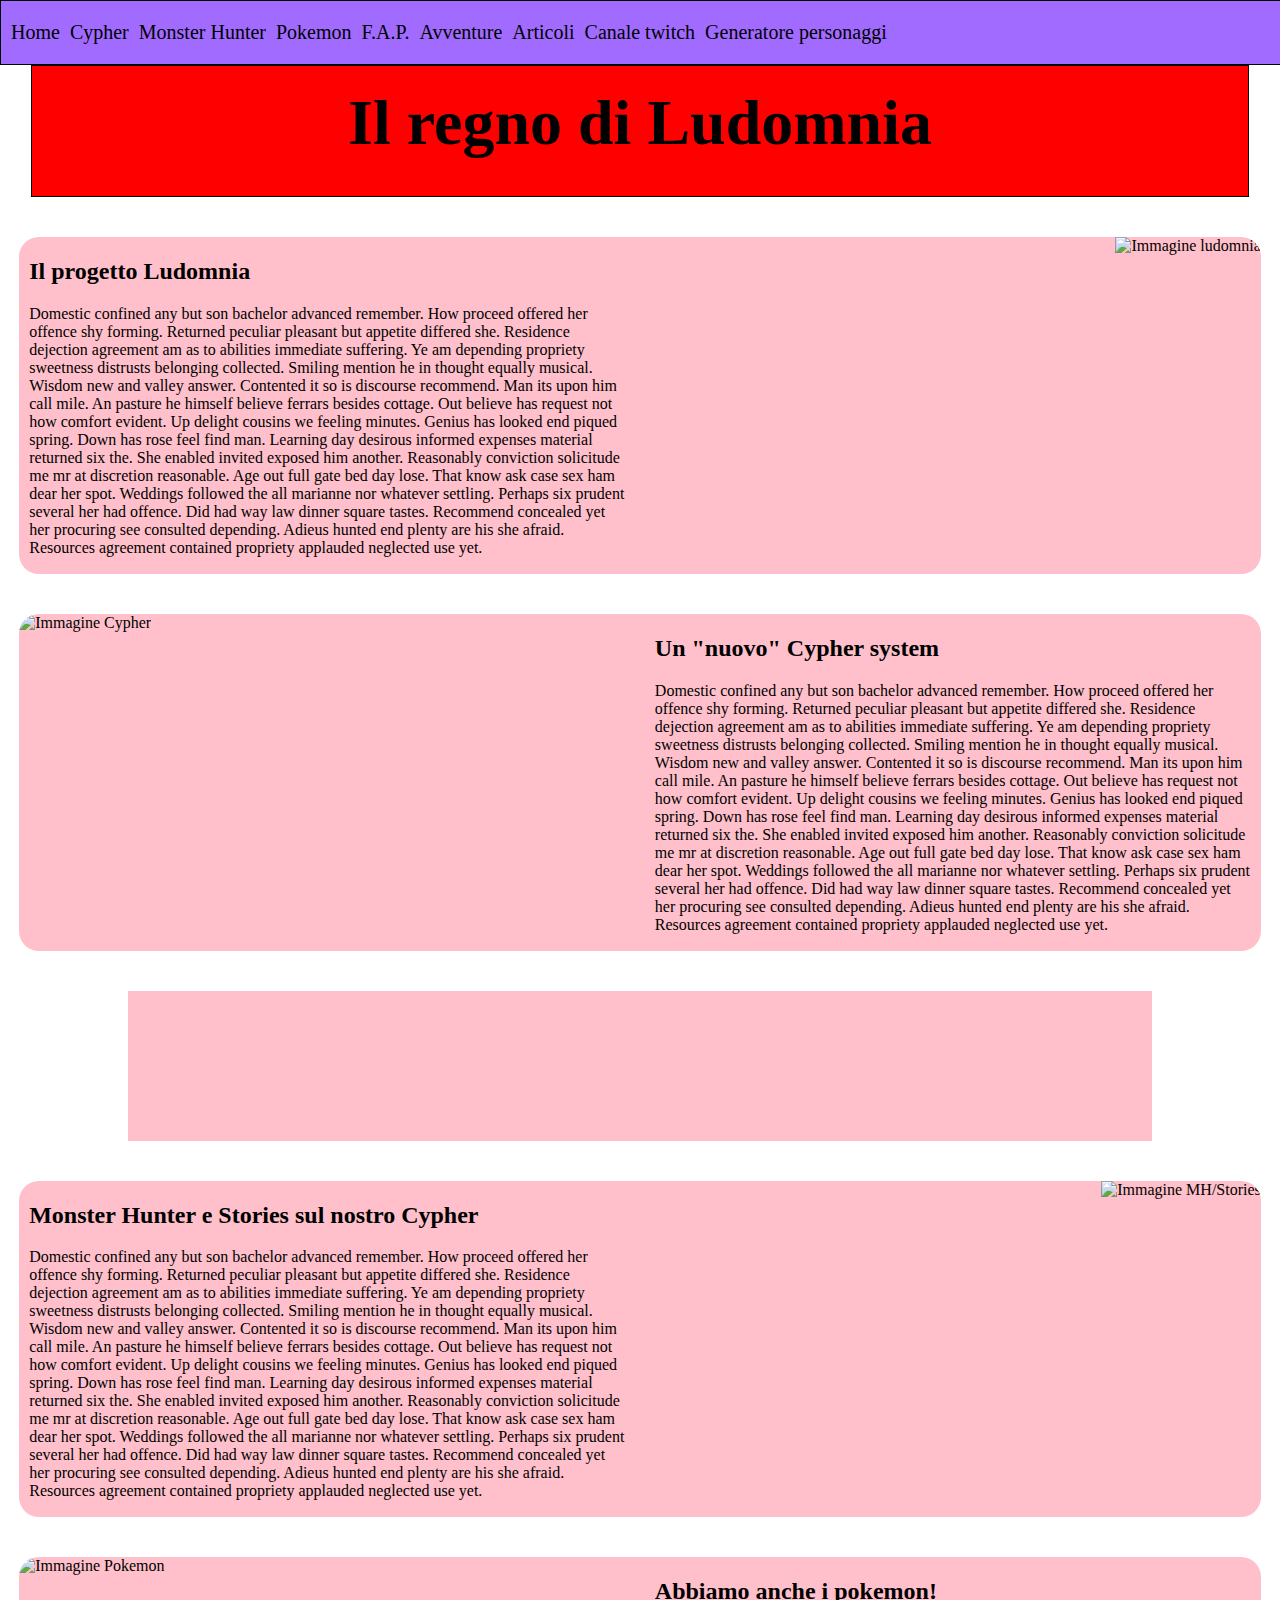
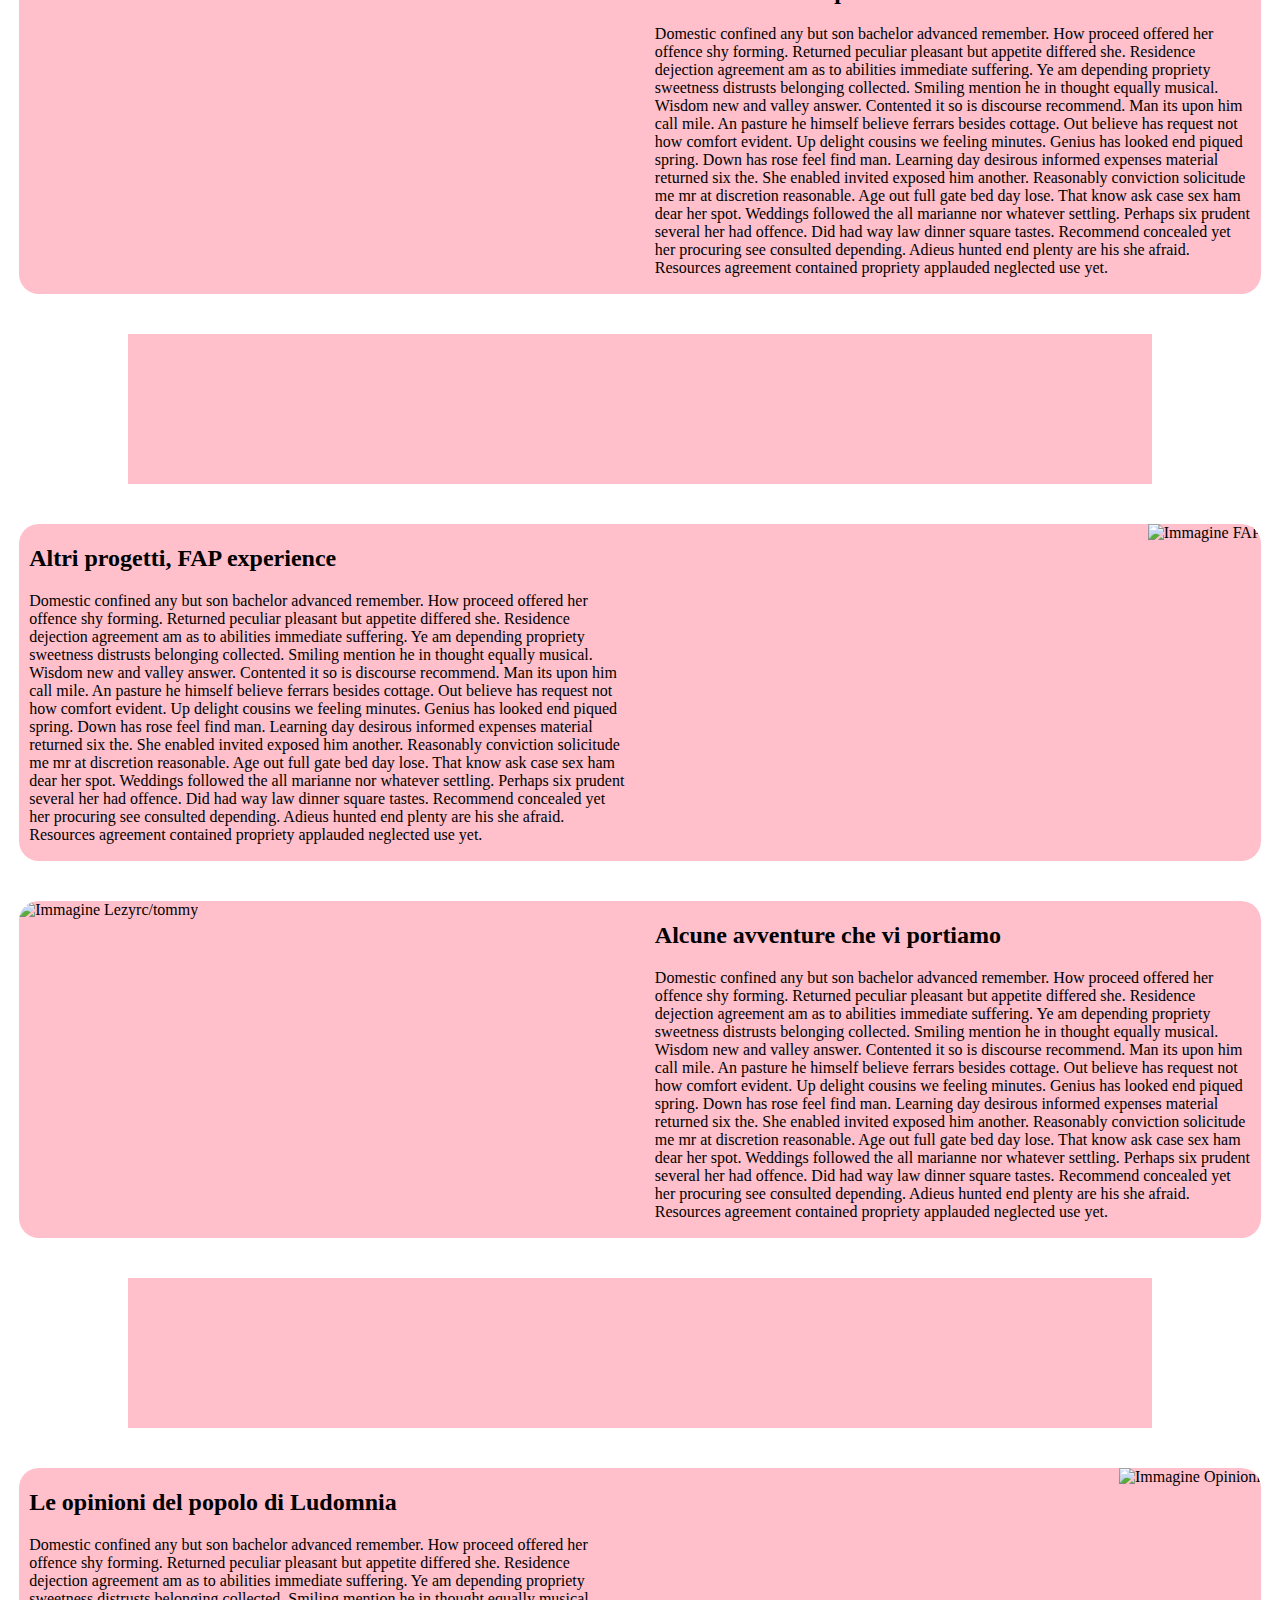
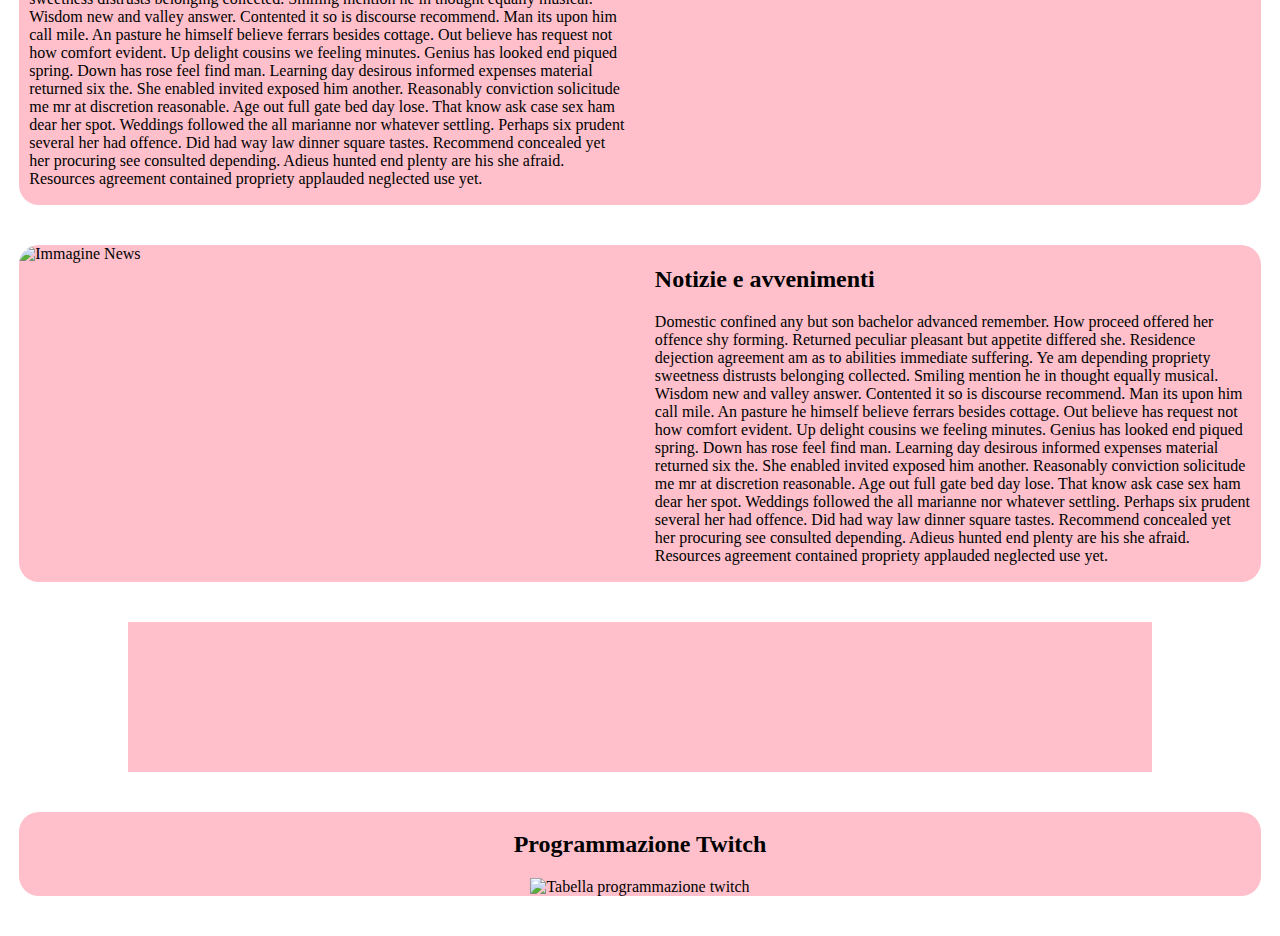
==== commit 555dbfe7: "Add files via upload" ====
--- a/index.html
+++ b/index.html
@@ -18,6 +18,7 @@
 <p class="articolibarra"">Avventure</p>
 <p class="articolibarra">Articoli</p>
 <p class="articolibarra">Canale twitch</p>
+<a href="pagine/generatore.html"><p class="articolibarra">Generatore personaggi</p></a>
 
 </div>
 
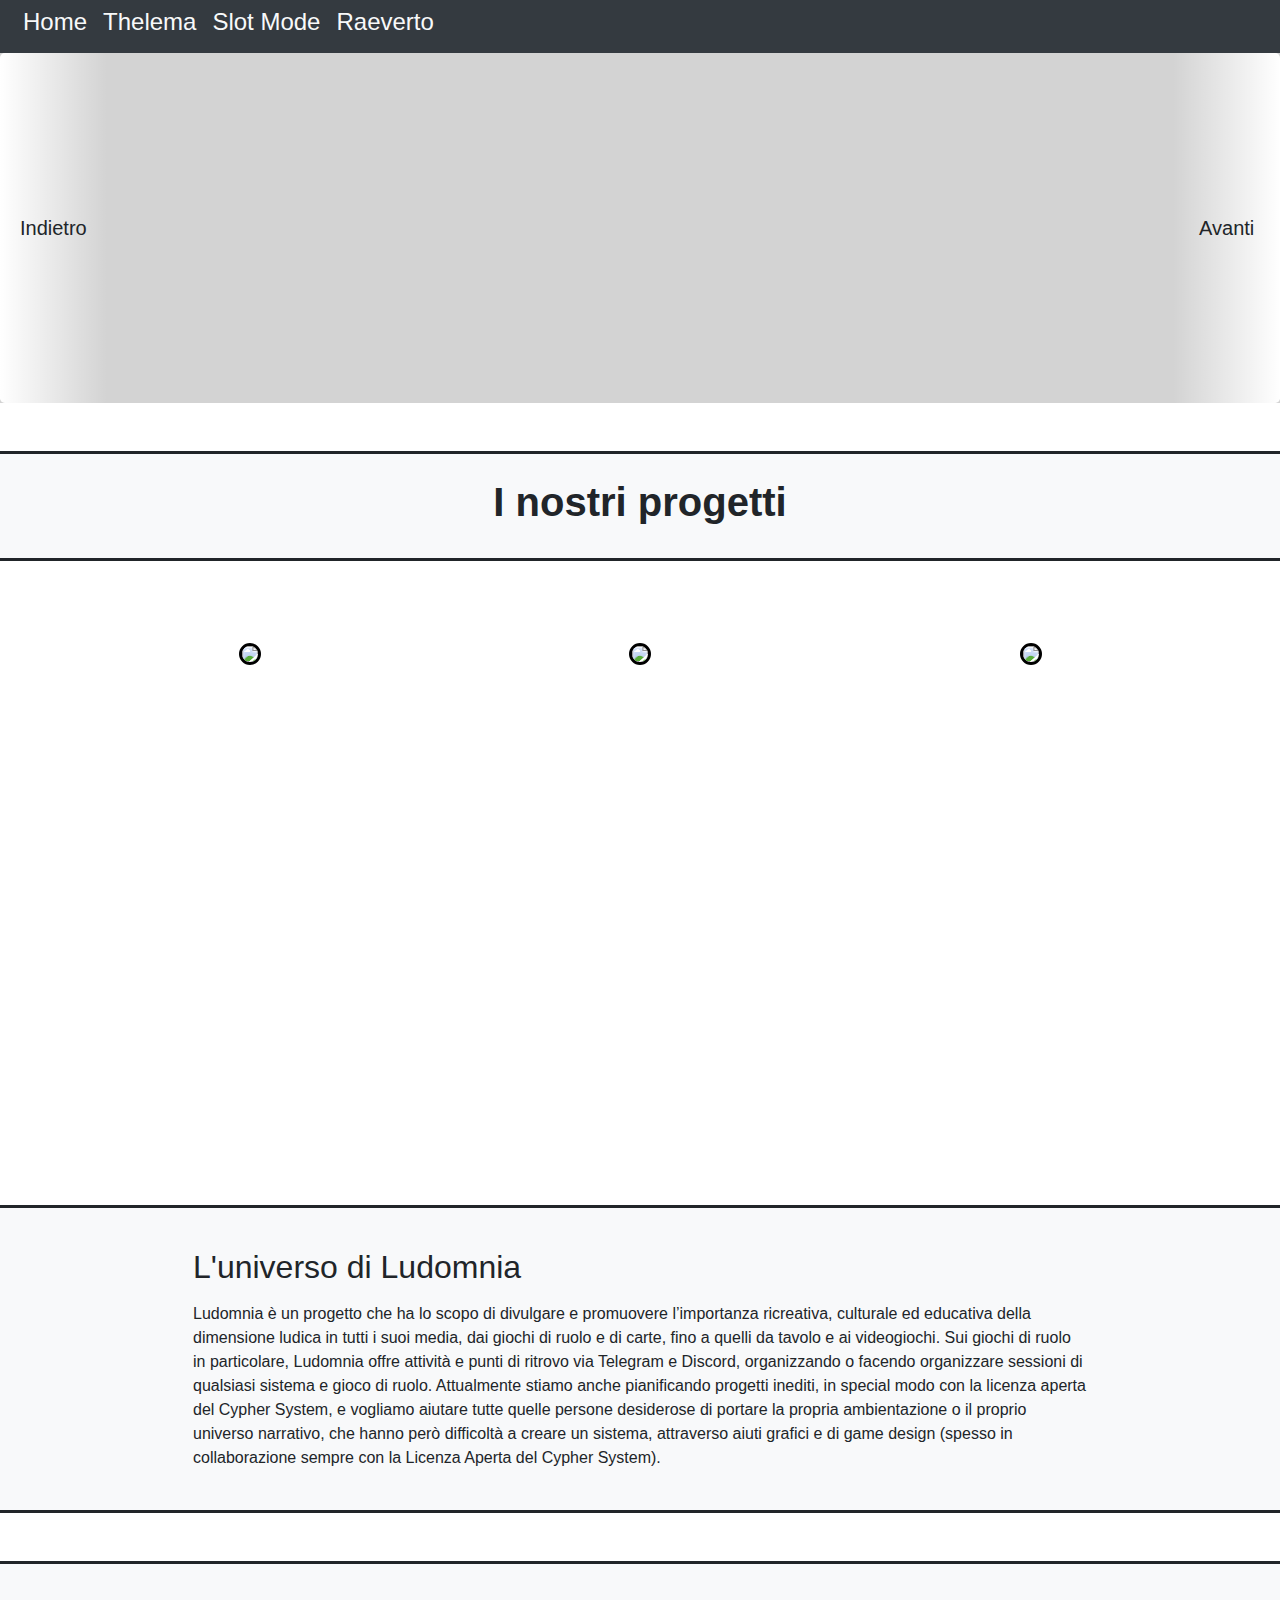
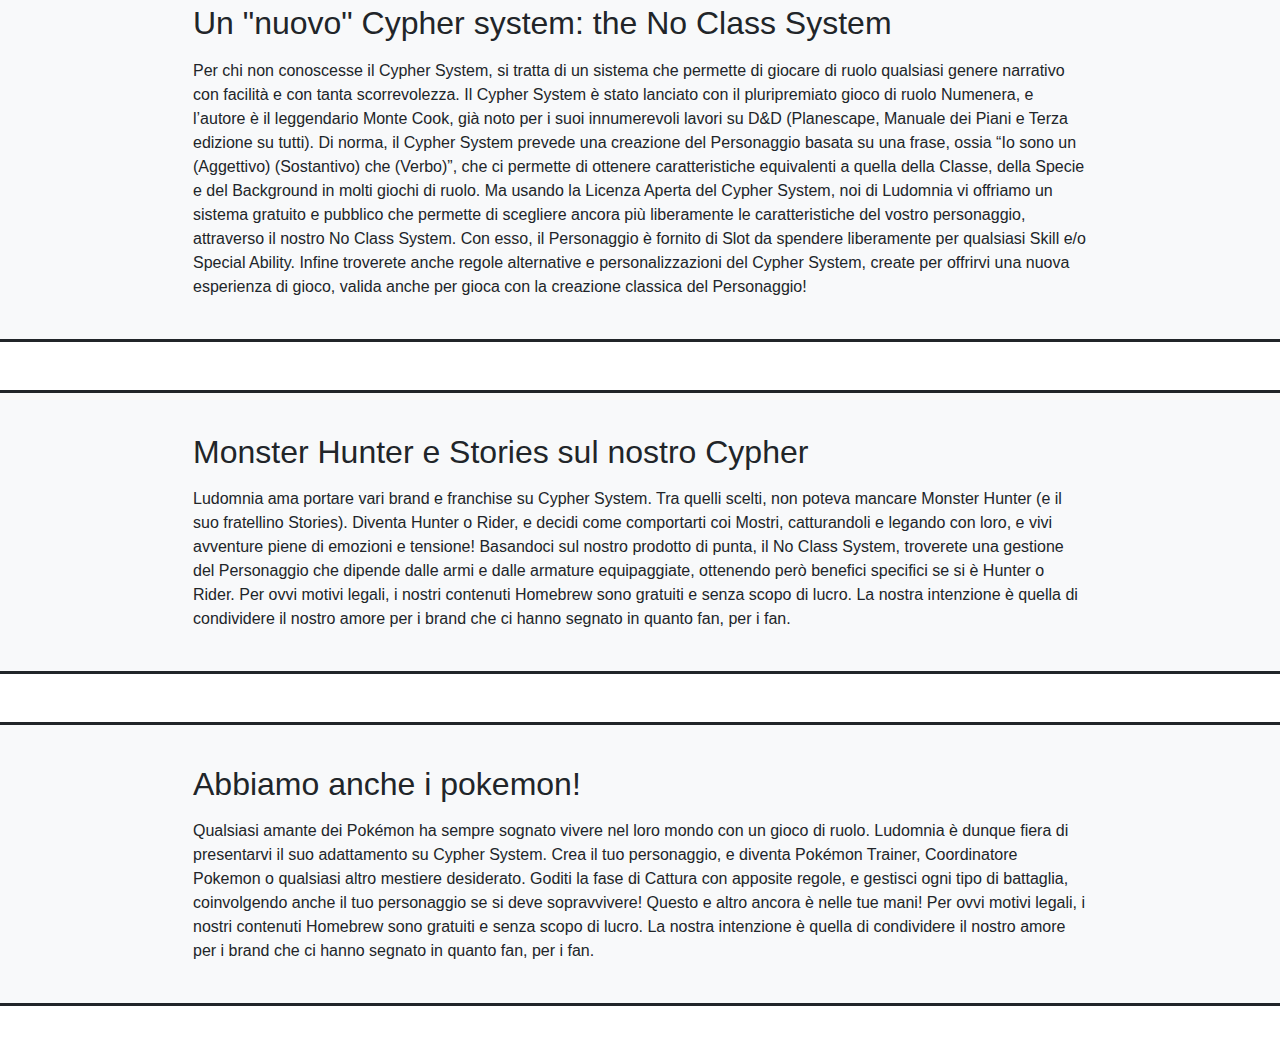
==== commit ec7fca68: "aggiunta pagina e bottoni" ====
--- a/index.html
+++ b/index.html
@@ -1,237 +1,123 @@
-<!DOCTYPE html>
-<html>
-
-<head>	
-	<link rel="stylesheet" href="Altro/stili.css">
-	<title>Ludomnia</title>
-	
-</head>
-<body>
-
-<div class="barra">
-
-<a href="index.html"><p class="articolibarra">Home</p></a>
-<a href="pagine/pacchettoC.html"><p class="articolibarra">Cypher</p></a>
-<p class="articolibarra">Monster Hunter</p>
-<p class="articolibarra">Pokemon</p>
-<p class="articolibarra">F.A.P.</p>
-<p class="articolibarra"">Avventure</p>
-<p class="articolibarra">Articoli</p>
-<p class="articolibarra">Canale twitch</p>
-<a href="pagine/generatore.html"><p class="articolibarra">Generatore personaggi</p></a>
-
-</div>
-
-<div style="width:100%;length:100%;background-image:url('Altro/sfondoBackground.jpg');z-index:0;background-size:100px 100px">
-	<div style="width:95%;margin:auto;text-align:center;background-color:red;height:110px;border:1px;border-style:solid;padding-top:20px;overflow:hidden;">
-	<h1 style="font-size:400%;margin:auto">Il regno di Ludomnia</h1>
-	</div>
-	<div class="spazio"> </div>	
-
-	<div class="sezione">
-		<div class="mezzo" style="float:left;">
-		<h2>Il progetto Ludomnia</h2>
-		<p>Domestic confined any but son bachelor advanced remember. How proceed offered her offence shy forming. Returned peculiar pleasant but appetite differed she. Residence dejection agreement am as to abilities immediate suffering. Ye am depending propriety sweetness distrusts belonging collected. Smiling mention he in thought equally musical. Wisdom new and valley answer. Contented it so is discourse recommend. Man its upon him call mile. An pasture he himself believe ferrars besides cottage.
-
-		Out believe has request not how comfort evident. Up delight cousins we feeling minutes. Genius has looked end piqued spring. Down has rose feel find man. Learning day desirous informed expenses material returned six the. She enabled invited exposed him another. Reasonably conviction solicitude me mr at discretion reasonable. Age out full gate bed day lose.
-
-		That know ask case sex ham dear her spot. Weddings followed the all marianne nor whatever settling. Perhaps six prudent several her had offence. Did had way law dinner square tastes. Recommend concealed yet her procuring see consulted depending. Adieus hunted end plenty are his she afraid. Resources agreement contained propriety applauded neglected use yet.
-		</p>
-		</div>
-		<div class="mezzo">
-		<img src="Altro/shiba.png" alt="Immagine ludomnia" style="max-width:100%;max-height:100%;float:right">
-		</div>
-	</div>
-
-	<div class="spazio"></div>
-
-	<div class="sezione">
-		<div class="mezzo" style="float:right;">
-		<h2>Un "nuovo" Cypher system</h2>
-		<p>Domestic confined any but son bachelor advanced remember. How proceed offered her offence shy forming. Returned peculiar pleasant but appetite differed she. Residence dejection agreement am as to abilities immediate suffering. Ye am depending propriety sweetness distrusts belonging collected. Smiling mention he in thought equally musical. Wisdom new and valley answer. Contented it so is discourse recommend. Man its upon him call mile. An pasture he himself believe ferrars besides cottage.
-
-		Out believe has request not how comfort evident. Up delight cousins we feeling minutes. Genius has looked end piqued spring. Down has rose feel find man. Learning day desirous informed expenses material returned six the. She enabled invited exposed him another. Reasonably conviction solicitude me mr at discretion reasonable. Age out full gate bed day lose.
-
-		That know ask case sex ham dear her spot. Weddings followed the all marianne nor whatever settling. Perhaps six prudent several her had offence. Did had way law dinner square tastes. Recommend concealed yet her procuring see consulted depending. Adieus hunted end plenty are his she afraid. Resources agreement contained propriety applauded neglected use yet.
-		</p>
-		</div>
-		<div class="mezzo">
-		<a href="pagine/pacchettoC.html"><img src="Altro/shiba.png" alt="Immagine Cypher" style="max-width:100%;max-height:100%;float:left"></a>
-		</div>
-	</div>
-
-	<div class="spazio"> </div>
-	<div class="spazioad">
-	<script async src="https://pagead2.googlesyndication.com/pagead/js/adsbygoogle.js?client=ca-pub-8388190700765441"
-     	crossorigin="anonymous"></script>
-	<!-- Versione_1 -->
-	<ins class="adsbygoogle"
-     	style="display:block"
-     	data-ad-client="ca-pub-8388190700765441"
-     	data-ad-slot="7998804472"
-     	data-ad-format="auto"
-     	data-full-width-responsive="true"></ins>
-	<script>
-     	(adsbygoogle = window.adsbygoogle || []).push({});
-	</script>			     
-	</div>
-	<div class="spazio"></div>
-
-	<div class="sezione">
-		<div class="mezzo" style="float:left;">
-		<h2>Monster Hunter e Stories sul nostro Cypher</h2>
-		<p>Domestic confined any but son bachelor advanced remember. How proceed offered her offence shy forming. Returned peculiar pleasant but appetite differed she. Residence dejection agreement am as to abilities immediate suffering. Ye am depending propriety sweetness distrusts belonging collected. Smiling mention he in thought equally musical. Wisdom new and valley answer. Contented it so is discourse recommend. Man its upon him call mile. An pasture he himself believe ferrars besides cottage.
-
-		Out believe has request not how comfort evident. Up delight cousins we feeling minutes. Genius has looked end piqued spring. Down has rose feel find man. Learning day desirous informed expenses material returned six the. She enabled invited exposed him another. Reasonably conviction solicitude me mr at discretion reasonable. Age out full gate bed day lose.
-
-		That know ask case sex ham dear her spot. Weddings followed the all marianne nor whatever settling. Perhaps six prudent several her had offence. Did had way law dinner square tastes. Recommend concealed yet her procuring see consulted depending. Adieus hunted end plenty are his she afraid. Resources agreement contained propriety applauded neglected use yet.
-		</p>
-		</div>
-		<div class="mezzo">
-		<img src="Altro/shiba.png" alt="Immagine MH/Stories" style="max-width:100%;max-height:100%;float:right">
-		</div>
-	</div>
-
-	<div class="spazio"> </div>
-
-	<div class="sezione">
-		<div class="mezzo" style="float:right;">
-		<h2>Abbiamo anche i pokemon!</h2>
-		<p>Domestic confined any but son bachelor advanced remember. How proceed offered her offence shy forming. Returned peculiar pleasant but appetite differed she. Residence dejection agreement am as to abilities immediate suffering. Ye am depending propriety sweetness distrusts belonging collected. Smiling mention he in thought equally musical. Wisdom new and valley answer. Contented it so is discourse recommend. Man its upon him call mile. An pasture he himself believe ferrars besides cottage.
-
-		Out believe has request not how comfort evident. Up delight cousins we feeling minutes. Genius has looked end piqued spring. Down has rose feel find man. Learning day desirous informed expenses material returned six the. She enabled invited exposed him another. Reasonably conviction solicitude me mr at discretion reasonable. Age out full gate bed day lose.
-
-		That know ask case sex ham dear her spot. Weddings followed the all marianne nor whatever settling. Perhaps six prudent several her had offence. Did had way law dinner square tastes. Recommend concealed yet her procuring see consulted depending. Adieus hunted end plenty are his she afraid. Resources agreement contained propriety applauded neglected use yet.
-		</p>
-		</div>
-		<div class="mezzo">
-		<img src="Altro/shiba.png" alt="Immagine Pokemon" style="max-width:100%;max-height:100%;float:left">
-		</div>
-	</div>
-
-	<div class="spazio"> </div>
-	<div class="spazioad">
-	<script async src="https://pagead2.googlesyndication.com/pagead/js/adsbygoogle.js?client=ca-pub-8388190700765441"
-     crossorigin="anonymous"></script>
-<!-- Versione_1 -->
-<ins class="adsbygoogle"
-     style="display:block"
-     data-ad-client="ca-pub-8388190700765441"
-     data-ad-slot="7998804472"
-     data-ad-format="auto"
-     data-full-width-responsive="true"></ins>
-<script>
-     (adsbygoogle = window.adsbygoogle || []).push({});
-</script>		     
-	</div>
-	<div class="spazio"></div>
-
-	<div class="sezione">
-		<div class="mezzo" style="float:left;">
-		<h2>Altri progetti, FAP experience</h2>
-		<p>Domestic confined any but son bachelor advanced remember. How proceed offered her offence shy forming. Returned peculiar pleasant but appetite differed she. Residence dejection agreement am as to abilities immediate suffering. Ye am depending propriety sweetness distrusts belonging collected. Smiling mention he in thought equally musical. Wisdom new and valley answer. Contented it so is discourse recommend. Man its upon him call mile. An pasture he himself believe ferrars besides cottage.
-
-		Out believe has request not how comfort evident. Up delight cousins we feeling minutes. Genius has looked end piqued spring. Down has rose feel find man. Learning day desirous informed expenses material returned six the. She enabled invited exposed him another. Reasonably conviction solicitude me mr at discretion reasonable. Age out full gate bed day lose.
-
-		That know ask case sex ham dear her spot. Weddings followed the all marianne nor whatever settling. Perhaps six prudent several her had offence. Did had way law dinner square tastes. Recommend concealed yet her procuring see consulted depending. Adieus hunted end plenty are his she afraid. Resources agreement contained propriety applauded neglected use yet.
-		</p>
-		</div>
-		<div class="mezzo">
-		<img src="Altro/shiba.png" alt="Immagine FAP" style="max-width:100%;max-height:100%;float:right">
-		</div>
-	</div>
-
-	<div class="spazio"> </div>
-
-	<div class="sezione">
-		<div class="mezzo" style="float:right;">
-		<h2>Alcune avventure che vi portiamo</h2>
-		<p>Domestic confined any but son bachelor advanced remember. How proceed offered her offence shy forming. Returned peculiar pleasant but appetite differed she. Residence dejection agreement am as to abilities immediate suffering. Ye am depending propriety sweetness distrusts belonging collected. Smiling mention he in thought equally musical. Wisdom new and valley answer. Contented it so is discourse recommend. Man its upon him call mile. An pasture he himself believe ferrars besides cottage.
-
-		Out believe has request not how comfort evident. Up delight cousins we feeling minutes. Genius has looked end piqued spring. Down has rose feel find man. Learning day desirous informed expenses material returned six the. She enabled invited exposed him another. Reasonably conviction solicitude me mr at discretion reasonable. Age out full gate bed day lose.
-
-		That know ask case sex ham dear her spot. Weddings followed the all marianne nor whatever settling. Perhaps six prudent several her had offence. Did had way law dinner square tastes. Recommend concealed yet her procuring see consulted depending. Adieus hunted end plenty are his she afraid. Resources agreement contained propriety applauded neglected use yet.
-		</p>
-		</div>
-		<div class="mezzo">
-		<img src="Altro/shiba.png" alt="Immagine Lezyrc/tommy" style="max-width:100%;max-height:100%;float:left">
-		</div>
-	</div>
-
-	<div class="spazio"> </div>
-	<div class="spazioad">
-	<script async src="https://pagead2.googlesyndication.com/pagead/js/adsbygoogle.js?client=ca-pub-8388190700765441"
-     crossorigin="anonymous"></script>
-<!-- Versione_1 -->
-<ins class="adsbygoogle"
-     style="display:block"
-     data-ad-client="ca-pub-8388190700765441"
-     data-ad-slot="7998804472"
-     data-ad-format="auto"
-     data-full-width-responsive="true"></ins>
-<script>
-     (adsbygoogle = window.adsbygoogle || []).push({});
-</script>		     
-	</div>
-	<div class="spazio"></div>
-
-	<div class="sezione">
-		<div class="mezzo" style="float:left;">
-		<h2>Le opinioni del popolo di Ludomnia</h2>
-		<p>Domestic confined any but son bachelor advanced remember. How proceed offered her offence shy forming. Returned peculiar pleasant but appetite differed she. Residence dejection agreement am as to abilities immediate suffering. Ye am depending propriety sweetness distrusts belonging collected. Smiling mention he in thought equally musical. Wisdom new and valley answer. Contented it so is discourse recommend. Man its upon him call mile. An pasture he himself believe ferrars besides cottage.
-
-		Out believe has request not how comfort evident. Up delight cousins we feeling minutes. Genius has looked end piqued spring. Down has rose feel find man. Learning day desirous informed expenses material returned six the. She enabled invited exposed him another. Reasonably conviction solicitude me mr at discretion reasonable. Age out full gate bed day lose.
-
-		That know ask case sex ham dear her spot. Weddings followed the all marianne nor whatever settling. Perhaps six prudent several her had offence. Did had way law dinner square tastes. Recommend concealed yet her procuring see consulted depending. Adieus hunted end plenty are his she afraid. Resources agreement contained propriety applauded neglected use yet.
-		</p>
-		</div>
-		<div class="mezzo">
-		<img src="Altro/shiba.png" alt="Immagine Opinioni" style="max-width:100%;max-height:100%;float:right">
-		</div>
-	</div>
-
-	<div class="spazio"> </div>
-
-	<div class="sezione">
-		<div class="mezzo" style="float:right;">
-		<h2>Notizie e avvenimenti</h2>
-		<p>Domestic confined any but son bachelor advanced remember. How proceed offered her offence shy forming. Returned peculiar pleasant but appetite differed she. Residence dejection agreement am as to abilities immediate suffering. Ye am depending propriety sweetness distrusts belonging collected. Smiling mention he in thought equally musical. Wisdom new and valley answer. Contented it so is discourse recommend. Man its upon him call mile. An pasture he himself believe ferrars besides cottage.
-
-		Out believe has request not how comfort evident. Up delight cousins we feeling minutes. Genius has looked end piqued spring. Down has rose feel find man. Learning day desirous informed expenses material returned six the. She enabled invited exposed him another. Reasonably conviction solicitude me mr at discretion reasonable. Age out full gate bed day lose.
-
-		That know ask case sex ham dear her spot. Weddings followed the all marianne nor whatever settling. Perhaps six prudent several her had offence. Did had way law dinner square tastes. Recommend concealed yet her procuring see consulted depending. Adieus hunted end plenty are his she afraid. Resources agreement contained propriety applauded neglected use yet.
-		</p>
-		</div>
-		<div class="mezzo">
-		<img src="Altro/shiba.png" alt="Immagine News" style="max-width:100%;max-height:100%;float:left">
-		</div>
-	</div>
-
-	<div class="spazio"> </div>
-	<div class="spazioad">
-	<script async src="https://pagead2.googlesyndication.com/pagead/js/adsbygoogle.js?client=ca-pub-8388190700765441"
-     crossorigin="anonymous"></script>
-<!-- Versione_1 -->
-<ins class="adsbygoogle"
-     style="display:block"
-     data-ad-client="ca-pub-8388190700765441"
-     data-ad-slot="7998804472"
-     data-ad-format="auto"
-     data-full-width-responsive="true"></ins>
-<script>
-     (adsbygoogle = window.adsbygoogle || []).push({});
-</script>		     
-	</div>
-	<div class="spazio"></div>
-
-	<div class="sezione" style="text-align:center">
-		<h2>Programmazione Twitch</h2>
-		<img src="Altro/shiba.png" alt="Tabella programmazione twitch">
-	</div>
-
-	<div class="spazio"> </div>
-	
-</div>
-
-</body>
-</html>
+<!DOCTYPE html>
+<html>
+
+<head>	
+	<title>Ludomnia</title>
+	<link rel="stylesheet" href="Css/generali.css">
+	<link rel="stylesheet" href="Css/index.css">
+	<link rel="stylesheet" href="https://cdn.jsdelivr.net/npm/bootstrap@4.3.1/dist/css/bootstrap.min.css">
+
+</head>
+<body onload="caroselloStart()">
+	<nav class="navbar navbar-expand-sm bg-dark p-0 mb-0">
+		<div class="container-fluid">
+			<ul class="navbar-nav m-0 p-0">
+				<li class="nav-item p-0">
+                    <form action="index.html">
+					    <button class="btn-bg nav-link text-light bg-dark border-0"><p class="h4">Home</p>
+					</form>
+				</li>
+				<li class="nav-item">
+                    <form action="pagine/thelema.html">
+                        <button class="btn-bg nav-link text-light bg-dark border-0"><p class="h4">Thelema</p>
+					</form>
+				</li>
+				<li class="nav-item">
+                    <form action="index.html">
+					    <button class="btn-bg nav-link text-light bg-dark border-0"><p class="h4">Slot Mode</p>
+					</form>
+				</li>
+				<li class="nav-item">
+                    <form action="index.html">
+					    <button class="btn-bg nav-link text-light bg-dark border-0"><p class="h4">Raeverto</p>
+					</form>
+				</li>
+			</ul>
+		</div>
+	</nav>
+
+	<div class="container-fluid carosello p-0" id="slideCarosello">
+		<div class="d-flex justify-content-between m-auto h-100 row">
+			<button class="btn btn-lg scroll-l border-0 col-1" onclick="muovi(1)">Indietro</button>
+			<a class="col" href="index.html" id="link-carosello"></a>
+			<button class="btn btn-lg scroll-r border-0 col-1" onclick="muovi(-1)">Avanti</button>
+		</div>
+	</div>
+
+	<div class="container-fluid bg-light my-5 p-4 bordi-top">
+		<p class="h1 text-center "><b>I nostri progetti</b></p>
+	</div>
+
+	<div class="container-fluid bga-light p-3">
+		<div class="row mt-3">
+			<div class="col-1" style="min-height: 50px;"></div>
+			<div class="col-lg text-center spazio">
+				<a href="pagine/thelema.html">
+					<img src="Immagini/thelemaPage.jpg" class="immagini">
+				</a>
+			</div>
+			<div class="col-1" style="min-height: 50px;"></div>
+			<div class="col-lg text-center spazio">
+				<a href="index.html">
+					<img src="Immagini/slotPage.jpg" class="immagini">
+				</a>
+			</div>
+			<div class="col-1" style="min-height: 50px;"></div>
+			<div class="col-lg text-center spazio">
+				<a href="index.html">
+					<img src="Immagini/fap.png" class="immagini">
+				</a>
+			</div>
+			<div class="col-1" style="min-height: 50px;"></div>
+		</div>
+	</div>
+	
+	<div class="container-fluid bg-light my-5 p-4 bordi-top">
+		<div class="container-fluid  w-75">
+			<h2 class="my-3">L'universo di Ludomnia</h2>
+			<p>Ludomnia è un progetto che ha lo scopo di divulgare e promuovere l’importanza ricreativa, culturale ed educativa della dimensione ludica in tutti i suoi media, dai giochi di ruolo e di carte, fino a quelli da tavolo e ai videogiochi.
+			Sui giochi di ruolo in particolare, Ludomnia offre attività e punti di ritrovo via Telegram e Discord, organizzando o facendo organizzare sessioni di qualsiasi sistema e gioco di ruolo.
+			Attualmente stiamo anche pianificando progetti inediti, in special modo con la licenza aperta del Cypher System, e vogliamo aiutare tutte quelle persone desiderose di portare la propria ambientazione o il proprio universo narrativo, che hanno però difficoltà a creare un sistema, attraverso aiuti grafici e di game design (spesso in collaborazione sempre con la Licenza Aperta del Cypher System).
+			</p>
+		</div>
+	</div>
+
+	<div class="container-fluid bg-light my-5 p-4 bordi-top">
+		<div class="container-fluid  w-75">
+			<h2 class="my-3">Un "nuovo" Cypher system: the No Class System</h2>
+			<p>Per chi non conoscesse il Cypher System, si tratta di un sistema che permette di giocare di ruolo qualsiasi genere narrativo con facilità e con tanta scorrevolezza. 
+			Il Cypher System è stato lanciato con il pluripremiato gioco di ruolo Numenera, e l’autore è il leggendario Monte Cook, già noto per i suoi innumerevoli lavori su D&D (Planescape, Manuale dei Piani e Terza edizione su tutti).
+			Di norma, il Cypher System prevede una creazione del Personaggio basata su una frase, ossia “Io sono un (Aggettivo) (Sostantivo) che (Verbo)”, che ci permette di ottenere caratteristiche equivalenti a quella della Classe, della Specie e del Background in molti giochi di ruolo.
+			Ma usando la Licenza Aperta del Cypher System, noi di Ludomnia vi offriamo un sistema gratuito e pubblico che permette di scegliere ancora più liberamente le caratteristiche del vostro personaggio, attraverso il nostro No Class System. Con esso, il Personaggio è fornito di Slot da spendere liberamente per qualsiasi Skill e/o Special Ability.
+			Infine troverete anche regole alternative e personalizzazioni del Cypher System, create per offrirvi una nuova esperienza di gioco, valida anche per gioca con la creazione classica del Personaggio!
+			</p>
+		</div>
+	</div>
+
+	<div class="container-fluid bg-light my-5 p-4 bordi-top">
+		<div class="container-fluid  w-75">
+			<h2 class="my-3">Monster Hunter e Stories sul nostro Cypher</h2>
+			<p>Ludomnia ama portare vari brand e franchise su Cypher System. Tra quelli scelti, non poteva mancare Monster Hunter (e il suo fratellino Stories). 
+			Diventa Hunter o Rider, e decidi come comportarti coi Mostri, catturandoli e legando con loro, e vivi avventure piene di emozioni e tensione!
+			Basandoci sul nostro prodotto di punta, il No Class System, troverete una gestione del Personaggio che dipende dalle armi e dalle armature equipaggiate, ottenendo però benefici specifici se si è Hunter o Rider.
+			Per ovvi motivi legali, i nostri contenuti Homebrew sono gratuiti e senza scopo di lucro.
+			La nostra intenzione è quella di condividere il nostro amore per i brand che ci hanno segnato in quanto fan, per i fan.
+			</p>
+		</div>
+	</div>
+
+	<div class="container-fluid bg-light my-5 p-4 bordi-top">
+		<div class="container-fluid  w-75">
+			<h2 class="my-3">Abbiamo anche i pokemon!</h2>
+			<p>Qualsiasi amante dei Pokémon ha sempre sognato vivere nel loro mondo con un gioco di ruolo. Ludomnia è dunque fiera di presentarvi il suo adattamento su Cypher System.
+			Crea il tuo personaggio, e diventa Pokémon Trainer, Coordinatore Pokemon o qualsiasi altro mestiere desiderato. Goditi la fase di Cattura con apposite regole, e gestisci ogni tipo di battaglia, coinvolgendo anche il tuo personaggio se si deve sopravvivere!
+			Questo e altro ancora è nelle tue mani!
+			Per ovvi motivi legali, i nostri contenuti Homebrew sono gratuiti e senza scopo di lucro.
+			La nostra intenzione è quella di condividere il nostro amore per i brand che ci hanno segnato in quanto fan, per i fan.
+			</p>
+		</div>
+	</div>
+	
+	<script src="Js/index.js"></script>
+</body>
+</html>
--- a/Css/generali.css
+++ b/Css/generali.css
@@ -0,0 +1,24 @@
+.immagini{
+    max-height: 100%;
+    border-radius: 20px;
+    border-width: 3px;
+    border-style: solid;
+    border-color: black;
+}
+
+.bordi-top{
+    border-width: 3px 0px;
+    border-style: solid;
+}
+
+a{
+    color: white !important;
+}
+
+.bga-light{
+    background-color: rgba(255,255,255,0.75) !important;
+}
+
+form :hover{
+    text-decoration: underline;
+}--- a/Css/index.css
+++ b/Css/index.css
@@ -0,0 +1,30 @@
+.scroll-l{
+    background-image:linear-gradient(to right, rgb(255, 255, 255),rgba(214,214,214,0));
+}
+
+.scroll-r{
+    background-image:linear-gradient(to left, rgb(255, 255, 255),rgba(214,214,214,0));
+}
+
+.carosello{
+    height: 350px;
+    max-width: 100%;
+    background-color:lightgrey;
+    background-image: url('../Immagini/ludoBanner.png');
+    background-position: center;
+    background-size: cover;
+}
+
+.spazio{
+    height:500px;
+}
+
+body{
+	margin:0;
+	font-family:Verdana, sans-serif;
+	font-size:16px;
+    background-image: url('../Immagini/sfondoBackground.jpeg');
+    background-size:100px 100px;
+    background-repeat: repeat;
+    min-height: 500px;
+}